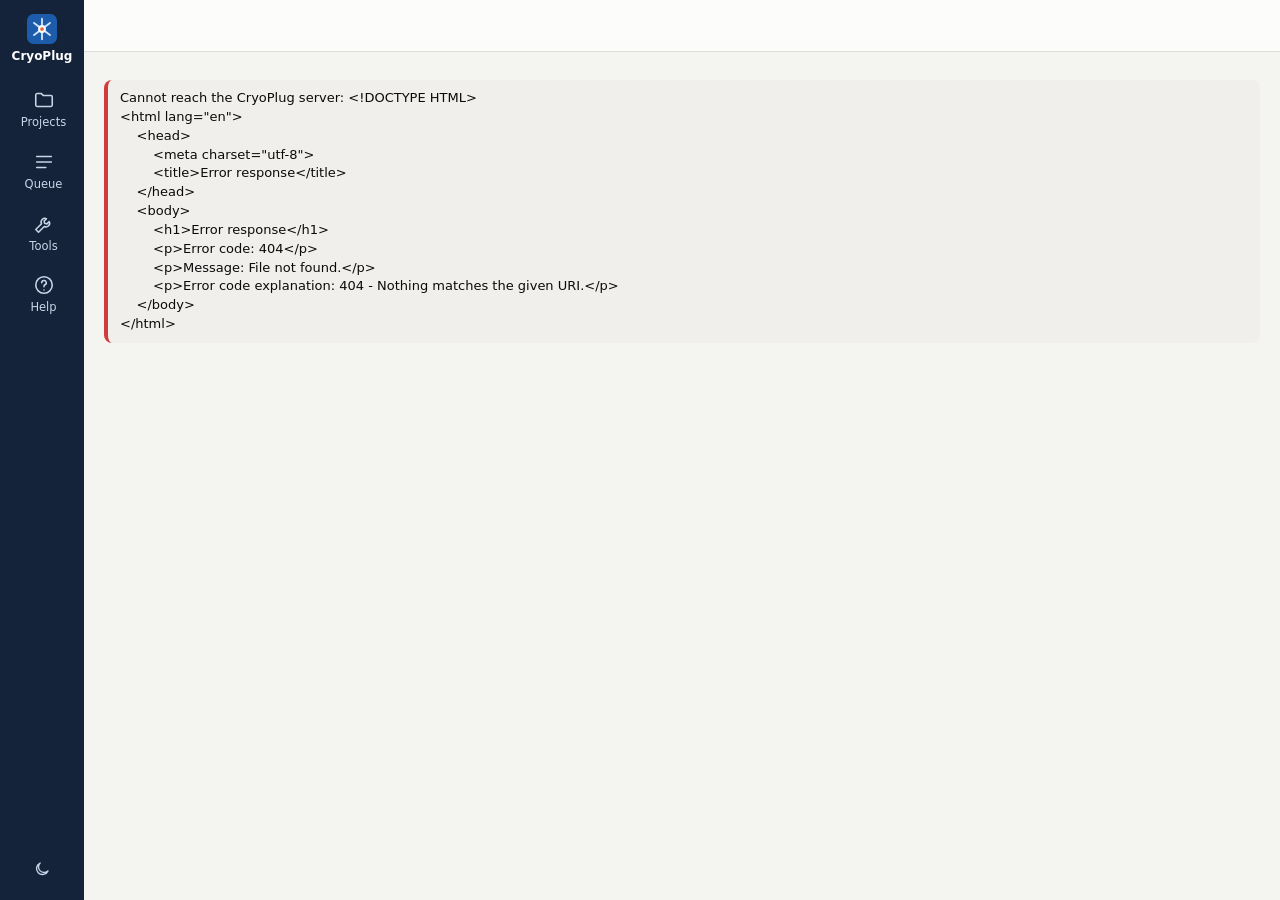
==== cryoplug/web/index.html @ de524682 "Add CryoPlug: browser-based cryo-EM post-processing suite Web application (FastAPI backend + vanilla" ====
<!doctype html>
<html lang="en">
<head>
  <meta charset="utf-8">
  <meta name="viewport" content="width=device-width, initial-scale=1">
  <title>CryoPlug</title>
  <link rel="icon" href="favicon.svg" type="image/svg+xml">
  <link rel="stylesheet" href="css/app.css">
</head>
<body>
  <div id="app">
    <nav class="sidebar" aria-label="Main">
      <a class="brand" href="#/projects" title="CryoPlug">
        <img src="favicon.svg" alt="" width="30" height="30">
        <span>CryoPlug</span>
      </a>
      <a class="nav-link" data-nav="projects" href="#/projects">
        <svg viewBox="0 0 24 24" aria-hidden="true"><path d="M3 6.5A1.5 1.5 0 0 1 4.5 5h4.6l2 2h8.4A1.5 1.5 0 0 1 21 8.5v9A1.5 1.5 0 0 1 19.5 19h-15A1.5 1.5 0 0 1 3 17.5z"/></svg>
        <span>Projects</span>
      </a>
      <a class="nav-link" data-nav="queue" href="#/queue">
        <svg viewBox="0 0 24 24" aria-hidden="true"><path d="M4 6h16M4 12h16M4 18h10"/></svg>
        <span>Queue</span>
        <b class="nav-badge" id="queue-badge" hidden></b>
      </a>
      <a class="nav-link" data-nav="tools" href="#/tools">
        <svg viewBox="0 0 24 24" aria-hidden="true"><path d="M14.7 6.3a4 4 0 0 0-5.4 5.4L3 18l3 3 6.3-6.3a4 4 0 0 0 5.4-5.4l-2.6 2.6-2.4-.6-.6-2.4z"/></svg>
        <span>Tools</span>
      </a>
      <a class="nav-link" data-nav="help" href="#/help">
        <svg viewBox="0 0 24 24" aria-hidden="true"><circle cx="12" cy="12" r="9"/><path d="M9.5 9.5a2.5 2.5 0 1 1 3.5 2.3c-.6.3-1 .8-1 1.5V14M12 17.5v.01"/></svg>
        <span>Help</span>
      </a>
      <div class="sidebar-foot">
        <button class="icon-btn" id="theme-toggle" title="Toggle light/dark theme" aria-label="Toggle theme">
          <svg viewBox="0 0 24 24" aria-hidden="true"><path d="M20 14.5A8 8 0 1 1 9.5 4a6.5 6.5 0 0 0 10.5 10.5z"/></svg>
        </button>
        <span id="version" class="muted small"></span>
      </div>
    </nav>
    <div class="main">
      <header class="topbar">
        <div class="crumbs" id="crumbs"></div>
        <div class="topbar-right" id="topbar-right"></div>
      </header>
      <div class="workspace">
        <section class="content" id="content" tabindex="-1"></section>
        <aside class="panel" id="panel" hidden></aside>
      </div>
    </div>
  </div>
  <div id="modal-root"></div>
  <div id="toasts" aria-live="polite"></div>
  <script type="module" src="js/app.js"></script>
</body>
</html>
---- cryoplug/web/css/app.css ----
/* CryoPlug web interface ------------------------------------------------- */
:root {
  color-scheme: light;
  --page: #f4f4f1;
  --surface-1: #fcfcfb;
  --surface-2: #f0efec;
  --surface-3: #e6e5e0;
  --sidebar: #15233a;
  --sidebar-ink: #c9d4e6;
  --sidebar-active: #24406a;
  --ink-1: #0b0b0b;
  --ink-2: #52514e;
  --ink-3: #898781;
  --hairline: #e1e0d9;
  --axis: #c3c2b7;
  --border: rgba(11, 11, 11, 0.12);
  --accent: #2a78d6;
  --accent-strong: #1c5cab;
  --accent-wash: rgba(42, 120, 214, 0.10);
  --focus: #2a78d6;
  --shadow: 0 1px 2px rgba(0, 0, 0, .06), 0 4px 14px rgba(0, 0, 0, .06);
  /* status (fixed, always paired with a label) */
  --st-good: #0ca30c;
  --st-warn: #fab219;
  --st-serious: #ec835a;
  --st-critical: #d03b3b;
  --st-running: #2a78d6;
  --st-waiting: #4a3aa7;
  --st-idle: #898781;
  --good-ink: #006300;
  --bad-ink: #b02a2a;
  --warn-ink: #8a5a00;
  /* categorical series (fixed order) */
  --series-1: #2a78d6; --series-2: #eb6834; --series-3: #1baf7a; --series-4: #eda100;
  --series-5: #e87ba4; --series-6: #008300; --series-7: #4a3aa7; --series-8: #e34948;
  --radius: 8px;
  --font: system-ui, -apple-system, "Segoe UI", Roboto, sans-serif;
  --mono: ui-monospace, "SF Mono", Menlo, Consolas, monospace;
}
@media (prefers-color-scheme: dark) {
  :root:where(:not([data-theme="light"])) {
    color-scheme: dark;
    --page: #0d0d0d; --surface-1: #1a1a19; --surface-2: #222220; --surface-3: #2c2c2a;
    --sidebar: #0f1828; --sidebar-ink: #aebbd0; --sidebar-active: #1d3354;
    --ink-1: #ffffff; --ink-2: #c3c2b7; --ink-3: #898781; --hairline: #2c2c2a; --axis: #383835;
    --border: rgba(255, 255, 255, 0.12); --accent: #3987e5; --accent-strong: #6da7ec; --accent-wash: rgba(57, 135, 229, 0.16);
    --shadow: 0 1px 2px rgba(0, 0, 0, .5); --st-waiting: #9085e9; --st-running: #3987e5;
    --good-ink: #0ca30c; --bad-ink: #e66767; --warn-ink: #fab219;
    --series-1: #3987e5; --series-2: #d95926; --series-3: #199e70; --series-4: #c98500;
    --series-5: #d55181; --series-6: #008300; --series-7: #9085e9; --series-8: #e66767;
  }
}
:root[data-theme="dark"] {
  color-scheme: dark;
  --page: #0d0d0d; --surface-1: #1a1a19; --surface-2: #222220; --surface-3: #2c2c2a;
  --sidebar: #0f1828; --sidebar-ink: #aebbd0; --sidebar-active: #1d3354;
  --ink-1: #ffffff; --ink-2: #c3c2b7; --ink-3: #898781; --hairline: #2c2c2a; --axis: #383835;
  --border: rgba(255, 255, 255, 0.12); --accent: #3987e5; --accent-strong: #6da7ec; --accent-wash: rgba(57, 135, 229, 0.16);
  --shadow: 0 1px 2px rgba(0, 0, 0, .5); --st-waiting: #9085e9; --st-running: #3987e5;
  --good-ink: #0ca30c; --bad-ink: #e66767; --warn-ink: #fab219;
  --series-1: #3987e5; --series-2: #d95926; --series-3: #199e70; --series-4: #c98500;
  --series-5: #d55181; --series-6: #008300; --series-7: #9085e9; --series-8: #e66767;
}

* { box-sizing: border-box; }
html, body { height: 100%; margin: 0; }
body { background: var(--page); color: var(--ink-1); font: 14px/1.45 var(--font); }
a { color: var(--accent); text-decoration: none; }
a:hover { text-decoration: underline; }
button, input, select, textarea { font: inherit; color: inherit; }
:focus-visible { outline: 2px solid var(--focus); outline-offset: 2px; }
.muted { color: var(--ink-3); }
.small { font-size: 12px; }
.mono { font-family: var(--mono); font-size: 12.5px; }
.grow { flex: 1; }
.row { display: flex; align-items: center; gap: 8px; }
.wrap { flex-wrap: wrap; }
.stack { display: flex; flex-direction: column; gap: 10px; }
[hidden] { display: none !important; }
svg.ic { width: 16px; height: 16px; fill: none; stroke: currentColor; stroke-width: 2; stroke-linecap: round; stroke-linejoin: round;
  flex-shrink: 0; vertical-align: -3px; }
.panel-title svg.ic { width: 18px; height: 18px; }

/* layout ------------------------------------------------------------------ */
#app { display: flex; height: 100vh; overflow: hidden; }
.sidebar { width: 84px; background: var(--sidebar); color: var(--sidebar-ink); display: flex; flex-direction: column;
  align-items: stretch; padding: 10px 0; flex-shrink: 0; }
.brand { display: flex; flex-direction: column; align-items: center; gap: 4px; color: #fff; font-weight: 600; font-size: 12px;
  padding: 4px 0 14px; text-decoration: none !important; }
.nav-link { position: relative; display: flex; flex-direction: column; align-items: center; gap: 3px; padding: 10px 4px;
  color: var(--sidebar-ink); font-size: 11.5px; text-decoration: none !important; border-left: 3px solid transparent; }
.nav-link svg { width: 22px; height: 22px; fill: none; stroke: currentColor; stroke-width: 1.7; stroke-linecap: round; stroke-linejoin: round; }
.nav-link:hover { background: rgba(255, 255, 255, .05); color: #fff; }
.nav-link.active { background: var(--sidebar-active); color: #fff; border-left-color: #86b6ef; }
.nav-badge { position: absolute; top: 5px; right: 16px; background: #eb6834; color: #fff; border-radius: 9px; font-size: 10.5px;
  min-width: 17px; height: 17px; line-height: 17px; text-align: center; padding: 0 4px; font-weight: 600; }
.sidebar-foot { margin-top: auto; display: flex; flex-direction: column; align-items: center; gap: 6px; }
.sidebar-foot .icon-btn { color: var(--sidebar-ink); }
.main { flex: 1; display: flex; flex-direction: column; min-width: 0; }
.topbar { height: 52px; display: flex; align-items: center; gap: 12px; padding: 0 18px; background: var(--surface-1);
  border-bottom: 1px solid var(--border); flex-shrink: 0; }
.crumbs { display: flex; align-items: center; gap: 6px; font-size: 15px; min-width: 0; }
.crumbs a, .crumbs span { white-space: nowrap; overflow: hidden; text-overflow: ellipsis; }
.crumbs .sep { color: var(--ink-3); }
.crumbs b { font-weight: 600; }
.topbar-right { margin-left: auto; display: flex; align-items: center; gap: 8px; }
.workspace { flex: 1; display: flex; min-height: 0; }
.content { flex: 1; overflow: auto; padding: 18px 20px 40px; min-width: 0; }
.panel { width: min(560px, 46vw); flex-shrink: 0; background: var(--surface-1); border-left: 1px solid var(--border);
  overflow: auto; display: flex; flex-direction: column; }
.panel-head { position: sticky; top: 0; z-index: 3; background: var(--surface-1); border-bottom: 1px solid var(--border);
  padding: 12px 16px 10px; }
.panel-body { padding: 14px 16px 40px; }
.panel-title { display: flex; align-items: center; gap: 8px; font-size: 16px; font-weight: 600; }
.panel-title .uid { font-family: var(--mono); color: var(--ink-2); font-weight: 600; }

/* controls ---------------------------------------------------------------- */
.btn { display: inline-flex; align-items: center; gap: 6px; border: 1px solid var(--border); background: var(--surface-1);
  border-radius: 6px; padding: 6px 12px; cursor: pointer; white-space: nowrap; font-weight: 500; }
.btn:hover { background: var(--surface-2); }
.btn:disabled { opacity: .5; cursor: default; }
.btn.primary { background: var(--accent); border-color: var(--accent); color: #fff; }
.btn.primary:hover { background: var(--accent-strong); }
.btn.danger { color: var(--bad-ink); }
.btn.small { padding: 3px 8px; font-size: 12.5px; }
.btn svg { width: 15px; height: 15px; fill: none; stroke: currentColor; stroke-width: 2; stroke-linecap: round; }
.icon-btn { border: 0; background: none; cursor: pointer; padding: 6px; border-radius: 6px; color: var(--ink-2); display: inline-flex; }
.icon-btn:hover { background: var(--surface-2); }
.icon-btn svg { width: 18px; height: 18px; fill: none; stroke: currentColor; stroke-width: 1.8; stroke-linecap: round; stroke-linejoin: round; }
input[type=text], input[type=number], input[type=search], select, textarea {
  background: var(--surface-1); border: 1px solid var(--border); border-radius: 6px; padding: 6px 9px; width: 100%; min-width: 0; }
textarea { resize: vertical; min-height: 70px; font-family: var(--mono); font-size: 12.5px; }
input:focus, select:focus, textarea:focus { outline: 2px solid var(--focus); outline-offset: -1px; border-color: transparent; }
.seg { display: inline-flex; border: 1px solid var(--border); border-radius: 6px; overflow: hidden; }
.seg button { border: 0; background: var(--surface-1); padding: 5px 11px; cursor: pointer; }
.seg button.on { background: var(--accent-wash); color: var(--accent-strong); font-weight: 600; }
.toolbar { display: flex; align-items: center; gap: 8px; flex-wrap: wrap; margin-bottom: 14px; }
.toolbar input[type=search] { width: 220px; }
.toolbar select { width: auto; }

/* status chips ------------------------------------------------------------ */
.chip { display: inline-flex; align-items: center; gap: 5px; font-size: 11.5px; font-weight: 600; padding: 1px 8px 1px 7px;
  border-radius: 10px; background: var(--surface-2); color: var(--ink-2); white-space: nowrap; text-transform: lowercase; }
.chip::before { content: ""; width: 7px; height: 7px; border-radius: 50%; background: var(--dot, var(--st-idle)); }
.chip.building { --dot: var(--st-idle); }
.chip.queued { --dot: var(--st-warn); }
.chip.launched, .chip.running { --dot: var(--st-running); }
.chip.running::before { animation: pulse 1.2s ease-in-out infinite; }
.chip.waiting { --dot: var(--st-waiting); }
.chip.completed { --dot: var(--st-good); }
.chip.failed { --dot: var(--st-critical); }
.chip.killed { --dot: var(--st-serious); }
@keyframes pulse { 50% { opacity: .35; } }
.tag { display: inline-block; font-size: 11px; padding: 0 6px; border-radius: 4px; background: var(--surface-2); color: var(--ink-2);
  border: 1px solid var(--border); white-space: nowrap; }
.tag.type-map, .tag.type-half_maps, .tag.type-mask { background: rgba(42, 120, 214, .1); }
.tag.type-model { background: rgba(235, 104, 52, .12); }
.tag.type-sequence { background: rgba(27, 175, 122, .12); }
.tag.type-report, .tag.type-fsc { background: rgba(74, 58, 167, .1); }
.st { display: inline-flex; align-items: center; gap: 4px; font-weight: 600; font-size: 12px; white-space: nowrap; }
.st svg { width: 13px; height: 13px; }
.st.good { color: var(--good-ink); }
.st.warn { color: var(--warn-ink); }
.st.bad { color: var(--bad-ink); }

/* cards ------------------------------------------------------------------- */
.cards { display: grid; grid-template-columns: repeat(auto-fill, minmax(196px, 1fr)); gap: 12px; }
.card { background: var(--surface-1); border: 1px solid var(--border); border-radius: var(--radius); padding: 10px 11px 9px;
  cursor: pointer; display: flex; flex-direction: column; gap: 6px; position: relative; box-shadow: var(--shadow);
  border-top: 3px solid var(--card-accent, var(--st-idle)); transition: transform .08s; }
.card:hover { transform: translateY(-1px); border-color: var(--accent); }
.card.selected { outline: 2px solid var(--accent); }
.card.completed { --card-accent: var(--st-good); }
.card.running, .card.launched { --card-accent: var(--st-running); }
.card.queued { --card-accent: var(--st-warn); }
.card.waiting { --card-accent: var(--st-waiting); }
.card.failed { --card-accent: var(--st-critical); }
.card.killed { --card-accent: var(--st-serious); }
.card-head { display: flex; align-items: center; gap: 6px; }
.card-head .uid { font-family: var(--mono); font-weight: 700; font-size: 13px; }
.card-head .chip { margin-left: auto; }
.card-thumb { height: 92px; border-radius: 6px; background: var(--surface-2); display: flex; align-items: center; justify-content: center; overflow: hidden; }
.card-thumb img { height: 100%; max-width: 100%; object-fit: contain; }
.card-thumb svg { width: 34px; height: 34px; stroke: var(--ink-3); fill: none; stroke-width: 1.4; }
.card-title { font-weight: 600; line-height: 1.25; }
.card-type { color: var(--ink-3); font-size: 12px; margin-top: -4px; }
.card-hl { display: flex; flex-wrap: wrap; gap: 4px 10px; font-size: 12px; color: var(--ink-2); }
.card-hl b { color: var(--ink-1); font-weight: 600; }
.card-foot { display: flex; justify-content: space-between; color: var(--ink-3); font-size: 11.5px; margin-top: auto; }
.card-msg { font-size: 11.5px; color: var(--ink-2); white-space: nowrap; overflow: hidden; text-overflow: ellipsis; }
.progress { height: 4px; background: var(--surface-3); border-radius: 2px; overflow: hidden; }
.progress > i { display: block; height: 100%; background: var(--st-running); border-radius: 2px; }
.out-chips { display: flex; flex-wrap: wrap; gap: 4px; }
.out-chip { font-size: 11px; padding: 2px 7px; border-radius: 10px; border: 1px dashed var(--accent); color: var(--accent-strong);
  background: var(--accent-wash); cursor: grab; user-select: none; }
.out-chip:active { cursor: grabbing; }

.project-card { cursor: pointer; }
.project-card .card-title { font-size: 15px; }
.empty { border: 1px dashed var(--axis); border-radius: var(--radius); padding: 34px; text-align: center; color: var(--ink-2); background: var(--surface-1); }
.empty h3 { margin: 0 0 6px; color: var(--ink-1); }

/* section blocks ------------------------------------------------------------ */
.section { margin-top: 18px; }
.section > h4 { margin: 0 0 8px; font-size: 12px; text-transform: uppercase; letter-spacing: .04em; color: var(--ink-3); font-weight: 600; }
.box { background: var(--surface-1); border: 1px solid var(--border); border-radius: var(--radius); padding: 12px; }
.panel .box { background: var(--surface-2); border-color: transparent; }
.kv { display: grid; grid-template-columns: minmax(110px, 38%) 1fr; gap: 4px 12px; font-size: 13px; }
.kv > :nth-child(odd) { color: var(--ink-2); }
.kv .nondefault { font-weight: 600; color: var(--ink-1); }
.tiles { display: grid; grid-template-columns: repeat(auto-fill, minmax(118px, 1fr)); gap: 8px; }
.tile { background: var(--surface-2); border-radius: 8px; padding: 8px 10px; }
.tile .label { font-size: 11.5px; color: var(--ink-2); }
.tile .value { font-size: 19px; font-weight: 600; line-height: 1.25; }
.alert { border-radius: 8px; padding: 9px 12px; font-size: 13px; border-left: 4px solid; background: var(--surface-2); margin-top: 10px; white-space: pre-wrap; }
.alert.error { border-color: var(--st-critical); }
.alert.info { border-color: var(--st-running); }
.alert.warn { border-color: var(--st-warn); }
.alert.wait { border-color: var(--st-waiting); }
table.data { width: 100%; border-collapse: collapse; font-size: 12.5px; }
table.data th { text-align: left; font-weight: 600; color: var(--ink-2); border-bottom: 1px solid var(--axis); padding: 5px 8px; white-space: nowrap; }
table.data td { border-bottom: 1px solid var(--hairline); padding: 5px 8px; vertical-align: top; font-variant-numeric: tabular-nums; }
table.data tr:hover td { background: var(--surface-2); }
.table-scroll { max-height: 340px; overflow: auto; border-radius: 6px; }
.output-row { display: grid; grid-template-columns: 64px 1fr; gap: 10px; padding: 8px 0; border-bottom: 1px solid var(--hairline); }
.output-row:last-child { border-bottom: 0; }
.output-row img, .output-row .noimg { width: 64px; height: 64px; object-fit: contain; border-radius: 6px; background: var(--surface-3); }
.output-row .noimg { display: flex; align-items: center; justify-content: center; color: var(--ink-3); }
.output-row .noimg svg.ic { width: 26px; height: 26px; stroke-width: 1.5; }
.output-row .files { display: flex; flex-direction: column; gap: 2px; font-size: 12px; }
.output-row .actions { display: flex; flex-wrap: wrap; gap: 6px; margin-top: 4px; }
.tabs { display: flex; gap: 2px; margin-top: 10px; }
.tabs button { border: 0; background: none; padding: 6px 12px; cursor: pointer; border-bottom: 2px solid transparent; color: var(--ink-2); font-weight: 500; }
.tabs button.on { border-bottom-color: var(--accent); color: var(--ink-1); font-weight: 600; }
pre.log { background: #10151d; color: #d6dde8; font: 12px/1.45 var(--mono); padding: 12px; border-radius: 8px; overflow: auto;
  max-height: calc(100vh - 230px); min-height: 300px; white-space: pre-wrap; word-break: break-word; margin: 0; }
pre.log .err { color: #ff8f8f; }
pre.log .warn { color: #ffd479; }
pre.log .cmd { color: #8ec5ff; }
.actions-bar { display: flex; flex-wrap: wrap; gap: 6px; margin-top: 10px; }
.menu { position: absolute; z-index: 50; background: var(--surface-1); border: 1px solid var(--border); border-radius: 8px;
  box-shadow: 0 8px 28px rgba(0, 0, 0, .18); padding: 4px; min-width: 240px; max-height: 360px; overflow: auto; }
.menu button { display: block; width: 100%; text-align: left; border: 0; background: none; padding: 6px 10px; border-radius: 5px; cursor: pointer; }
.menu button:hover { background: var(--accent-wash); }
.menu .menu-cat { font-size: 11px; color: var(--ink-3); text-transform: uppercase; padding: 6px 10px 2px; }

/* builder ----------------------------------------------------------------- */
.type-list .cat { margin: 14px 0 4px; font-size: 12px; text-transform: uppercase; letter-spacing: .04em; color: var(--ink-3); font-weight: 600; }
.type-item { display: flex; align-items: center; gap: 8px; padding: 7px 9px; border-radius: 6px; cursor: pointer; border: 1px solid transparent; }
.type-item:hover { background: var(--accent-wash); border-color: var(--border); }
.type-item .t { font-weight: 500; }
.type-item .d { font-size: 12px; color: var(--ink-3); overflow: hidden; text-overflow: ellipsis; white-space: nowrap; }
.tooldot { width: 8px; height: 8px; border-radius: 50%; flex-shrink: 0; background: var(--st-idle); }
.tooldot.found, .tooldot.builtin { background: var(--st-good); }
.tooldot.missing { background: var(--st-critical); }
.field { display: flex; flex-direction: column; gap: 4px; margin-bottom: 11px; }
.field > label { font-size: 12.5px; font-weight: 600; color: var(--ink-2); display: flex; align-items: center; gap: 6px; }
.field .help { font-size: 11.5px; color: var(--ink-3); }
.field .req { color: var(--bad-ink); }
.field.check { flex-direction: row; align-items: center; gap: 8px; }
.field.check > label { font-weight: 500; color: var(--ink-1); }
.field .unit { color: var(--ink-3); font-size: 12px; white-space: nowrap; }
.slot { border: 1px dashed var(--axis); border-radius: 8px; padding: 8px 10px; margin-bottom: 8px; transition: background .1s; }
.slot.dragover { background: var(--accent-wash); border-color: var(--accent); }
.slot.filled { border-style: solid; border-color: var(--border); }
.slot-head { display: flex; align-items: center; gap: 6px; font-size: 12.5px; font-weight: 600; color: var(--ink-2); margin-bottom: 5px; }
.adv-toggle { background: none; border: 0; color: var(--accent); cursor: pointer; padding: 4px 0; font-weight: 500; }
.problems { margin: 0; padding-left: 18px; color: var(--bad-ink); font-size: 12.5px; }
.sticky-foot { position: sticky; bottom: 0; background: var(--surface-1); border-top: 1px solid var(--border); padding: 10px 16px;
  display: flex; gap: 8px; align-items: center; margin-top: auto; }

/* plots ------------------------------------------------------------------- */
.plot { position: relative; }
.plot svg { width: 100%; height: auto; display: block; overflow: visible; }
.plot .grid line { stroke: var(--hairline); stroke-width: 1; }
.plot .axis line, .plot .axis path { stroke: var(--axis); stroke-width: 1; }
.plot text { fill: var(--ink-3); font-size: 11px; font-family: var(--font); }
.plot .ref line { stroke: var(--ink-3); stroke-width: 1; }
.plot .series path { fill: none; stroke-width: 2; stroke-linejoin: round; stroke-linecap: round; }
.plot .crosshair { stroke: var(--ink-3); stroke-width: 1; }
.plot .tip { position: absolute; pointer-events: none; background: var(--surface-1); border: 1px solid var(--border); border-radius: 6px;
  box-shadow: 0 4px 16px rgba(0, 0, 0, .15); padding: 6px 9px; font-size: 12px; min-width: 130px; z-index: 5; }
.plot .tip .tip-x { color: var(--ink-2); margin-bottom: 3px; }
.plot .tip .tip-row { display: flex; align-items: center; gap: 6px; }
.plot .tip .tip-row b { font-variant-numeric: tabular-nums; }
.plot .tip .key { width: 12px; height: 2px; border-radius: 1px; flex-shrink: 0; }
.legend { display: flex; flex-wrap: wrap; gap: 4px 14px; font-size: 12px; color: var(--ink-2); margin: 2px 0 6px; }
.legend span { display: inline-flex; align-items: center; gap: 6px; }
.legend i { width: 14px; height: 2px; border-radius: 1px; display: inline-block; }
.plot-head { display: flex; align-items: center; gap: 8px; }
.plot-head h5 { margin: 0; font-size: 13px; font-weight: 600; }

/* graph ------------------------------------------------------------------- */
.graph-wrap { overflow: auto; background: var(--surface-1); border: 1px solid var(--border); border-radius: var(--radius); }
.graph-wrap svg text { font-family: var(--font); }
.gnode rect.body { fill: var(--surface-1); stroke: var(--border); }
.gnode:hover rect.body { stroke: var(--accent); }
.gnode.selected rect.body { stroke: var(--accent); stroke-width: 2; }
.gnode text { fill: var(--ink-1); font-size: 12px; }
.gnode text.sub { fill: var(--ink-3); font-size: 11px; }
.gedge { fill: none; stroke: var(--axis); stroke-width: 1.5; }

/* modal / toasts ------------------------------------------------------------ */
.modal-backdrop { position: fixed; inset: 0; background: rgba(10, 14, 22, .45); display: flex; align-items: flex-start; justify-content: center;
  z-index: 100; padding: 6vh 16px; overflow: auto; }
.modal { background: var(--surface-1); border-radius: 10px; width: min(640px, 100%); box-shadow: 0 20px 60px rgba(0, 0, 0, .3); }
.modal.wide { width: min(920px, 100%); }
.modal-head { display: flex; align-items: center; padding: 14px 18px; border-bottom: 1px solid var(--border); }
.modal-head h3 { margin: 0; font-size: 16px; }
.modal-body { padding: 16px 18px; max-height: 70vh; overflow: auto; }
.modal-foot { display: flex; justify-content: flex-end; gap: 8px; padding: 12px 18px; border-top: 1px solid var(--border); }
.fs-list { border: 1px solid var(--border); border-radius: 6px; max-height: 46vh; overflow: auto; margin-top: 8px; }
.fs-item { display: flex; align-items: center; gap: 8px; padding: 5px 10px; cursor: pointer; font-size: 13px; }
.fs-item:hover { background: var(--accent-wash); }
.fs-item.sel { background: var(--accent-wash); font-weight: 600; }
.fs-item svg { width: 16px; height: 16px; fill: none; stroke: var(--ink-3); stroke-width: 1.6; flex-shrink: 0; }
.fs-item .size { margin-left: auto; color: var(--ink-3); font-size: 12px; }
#toasts { position: fixed; right: 18px; bottom: 18px; display: flex; flex-direction: column; gap: 8px; z-index: 200; }
.toast { background: var(--surface-1); border: 1px solid var(--border); border-left: 4px solid var(--st-running); border-radius: 8px;
  padding: 10px 14px; box-shadow: 0 6px 22px rgba(0, 0, 0, .18); max-width: 420px; font-size: 13px; white-space: pre-wrap; }
.toast.error { border-left-color: var(--st-critical); }
.toast.ok { border-left-color: var(--st-good); }
.wf-card { border: 1px solid var(--border); border-radius: 8px; padding: 12px; cursor: pointer; margin-bottom: 8px; }
.wf-card:hover { border-color: var(--accent); background: var(--accent-wash); }
.wf-node { border-left: 3px solid var(--axis); padding: 6px 0 6px 12px; margin-left: 6px; }
.wf-node.off { opacity: .5; }
.lane-card { min-width: 220px; }
.help-page { max-width: 880px; }
.help-page h2 { margin-top: 28px; }
.help-page code { background: var(--surface-2); padding: 1px 5px; border-radius: 4px; font-size: 12.5px; }
.help-page pre { background: var(--surface-2); padding: 10px 12px; border-radius: 8px; overflow: auto; }

@media (max-width: 900px) {
  .sidebar { width: 62px; }
  .nav-link span, .brand span { font-size: 10px; }
  .panel { position: fixed; inset: 52px 0 0 62px; width: auto; z-index: 20; }
  .content { padding: 14px 16px 40px; }
}
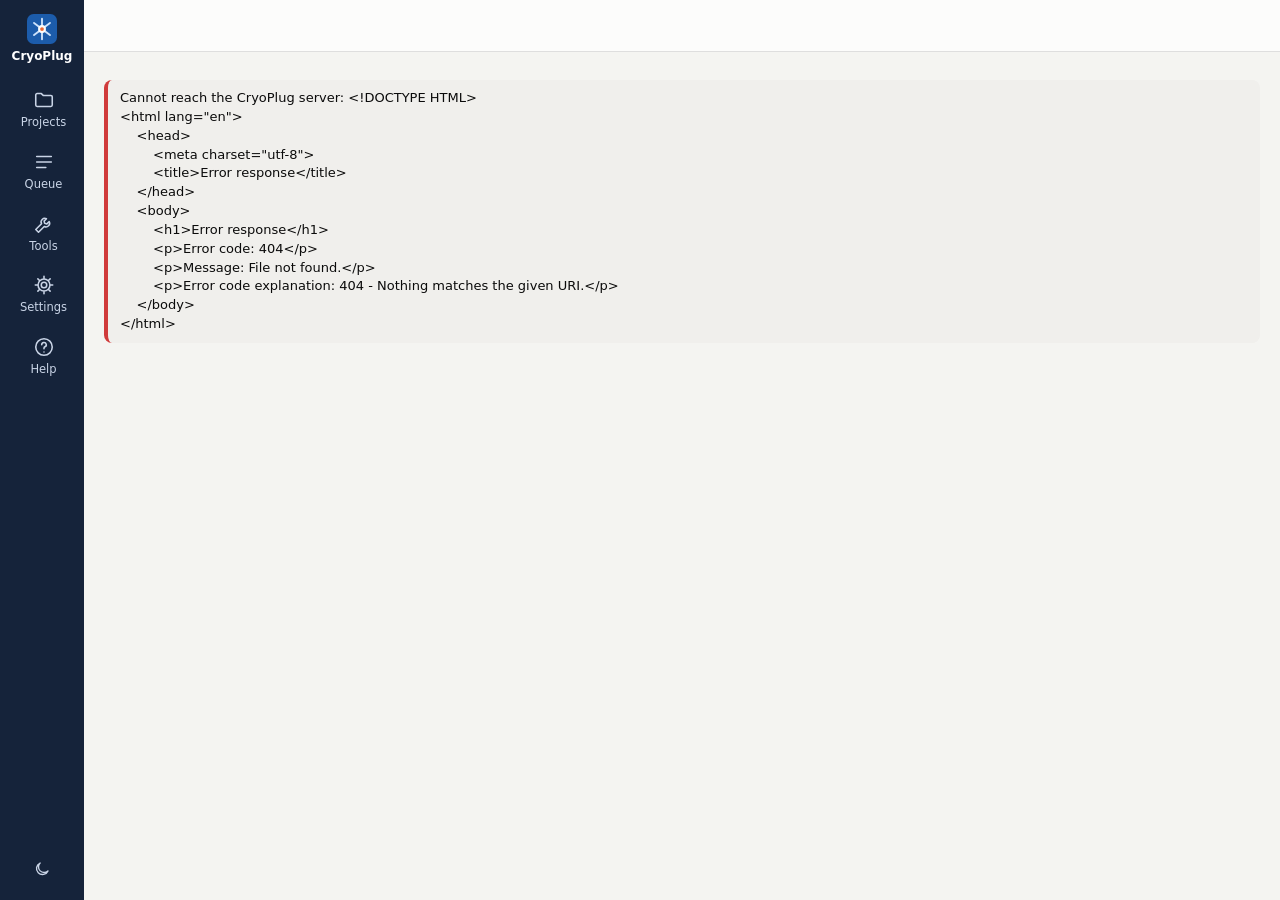
==== commit 711f3c88: "User accounts as in CryoSPARC, with a Settings tab to manage them As soon as one account exists, eve" ====
--- a/cryoplug/web/index.html
+++ b/cryoplug/web/index.html
@@ -27,13 +27,21 @@
         <svg viewBox="0 0 24 24" aria-hidden="true"><path d="M14.7 6.3a4 4 0 0 0-5.4 5.4L3 18l3 3 6.3-6.3a4 4 0 0 0 5.4-5.4l-2.6 2.6-2.4-.6-.6-2.4z"/></svg>
         <span>Tools</span>
       </a>
+      <a class="nav-link" data-nav="settings" href="#/settings">
+        <svg viewBox="0 0 24 24" aria-hidden="true"><path d="M12 15a3 3 0 1 0 0-6 3 3 0 0 0 0 6zM12 18.5a6.5 6.5 0 1 0 0-13 6.5 6.5 0 0 0 0 13zM12 2.5v3M12 18.5v3M2.5 12h3M18.5 12h3M5.3 5.3l2.1 2.1M16.6 16.6l2.1 2.1M5.3 18.7l2.1-2.1M16.6 7.4l2.1-2.1"/></svg>
+        <span>Settings</span>
+      </a>
       <a class="nav-link" data-nav="help" href="#/help">
         <svg viewBox="0 0 24 24" aria-hidden="true"><circle cx="12" cy="12" r="9"/><path d="M9.5 9.5a2.5 2.5 0 1 1 3.5 2.3c-.6.3-1 .8-1 1.5V14M12 17.5v.01"/></svg>
         <span>Help</span>
       </a>
       <div class="sidebar-foot">
+        <a class="user-badge" id="user-badge" href="#/settings/account" hidden></a>
         <button class="icon-btn" id="theme-toggle" title="Toggle light/dark theme" aria-label="Toggle theme">
           <svg viewBox="0 0 24 24" aria-hidden="true"><path d="M20 14.5A8 8 0 1 1 9.5 4a6.5 6.5 0 0 0 10.5 10.5z"/></svg>
+        </button>
+        <button class="icon-btn" id="logout" title="Log out" aria-label="Log out" hidden>
+          <svg viewBox="0 0 24 24" aria-hidden="true"><path d="M14 4h4.5A1.5 1.5 0 0 1 20 5.5v13a1.5 1.5 0 0 1-1.5 1.5H14M10 16l-4-4 4-4M6 12h10"/></svg>
         </button>
         <span id="version" class="muted small"></span>
       </div>
--- a/cryoplug/web/css/app.css
+++ b/cryoplug/web/css/app.css
@@ -33,6 +33,8 @@
   /* categorical series (fixed order) */
   --series-1: #2a78d6; --series-2: #eb6834; --series-3: #1baf7a; --series-4: #eda100;
   --series-5: #e87ba4; --series-6: #008300; --series-7: #4a3aa7; --series-8: #e34948;
+  --seq-0: #cde2fb; --seq-1: #9ec5f4; --seq-2: #6da7ec; --seq-3: #3987e5; --seq-4: #256abf; --seq-5: #184f95; --seq-6: #0d366b;
+  --cat-import: #5b6b82;
   --radius: 8px;
   --font: system-ui, -apple-system, "Segoe UI", Roboto, sans-serif;
   --mono: ui-monospace, "SF Mono", Menlo, Consolas, monospace;
@@ -48,6 +50,8 @@
     --good-ink: #0ca30c; --bad-ink: #e66767; --warn-ink: #fab219;
     --series-1: #3987e5; --series-2: #d95926; --series-3: #199e70; --series-4: #c98500;
     --series-5: #d55181; --series-6: #008300; --series-7: #9085e9; --series-8: #e66767;
+    --seq-0: #104281; --seq-1: #184f95; --seq-2: #1c5cab; --seq-3: #2a78d6; --seq-4: #5598e7; --seq-5: #86b6ef; --seq-6: #b7d3f6;
+    --cat-import: #9aa8bd;
   }
 }
 :root[data-theme="dark"] {
@@ -60,6 +64,8 @@
   --good-ink: #0ca30c; --bad-ink: #e66767; --warn-ink: #fab219;
   --series-1: #3987e5; --series-2: #d95926; --series-3: #199e70; --series-4: #c98500;
   --series-5: #d55181; --series-6: #008300; --series-7: #9085e9; --series-8: #e66767;
+  --seq-0: #104281; --seq-1: #184f95; --seq-2: #1c5cab; --seq-3: #2a78d6; --seq-4: #5598e7; --seq-5: #86b6ef; --seq-6: #b7d3f6;
+  --cat-import: #9aa8bd;
 }
 
 * { box-sizing: border-box; }
@@ -103,9 +109,14 @@
 .crumbs a, .crumbs span { white-space: nowrap; overflow: hidden; text-overflow: ellipsis; }
 .crumbs .sep { color: var(--ink-3); }
 .crumbs b { font-weight: 600; }
-.topbar-right { margin-left: auto; display: flex; align-items: center; gap: 8px; }
+.topbar-right { margin-left: auto; display: flex; align-items: center; gap: 12px; flex-shrink: 0; }
+.job-summary { display: flex; align-items: center; gap: 6px; }
+.job-summary .chip { border: 1px solid transparent; cursor: pointer; font-family: inherit; }
+.job-summary .chip:hover { border-color: currentColor; }
+.job-summary .chip.on { border-color: currentColor; box-shadow: inset 0 0 0 1px currentColor; }
+@media (max-width: 1100px) { .job-summary { display: none; } }
 .workspace { flex: 1; display: flex; min-height: 0; }
-.content { flex: 1; overflow: auto; padding: 18px 20px 40px; min-width: 0; }
+.content { flex: 1; overflow: auto; padding: 18px 20px 40px; min-width: 0; container-type: inline-size; }
 .panel { width: min(560px, 46vw); flex-shrink: 0; background: var(--surface-1); border-left: 1px solid var(--border);
   overflow: auto; display: flex; flex-direction: column; }
 .panel-head { position: sticky; top: 0; z-index: 3; background: var(--surface-1); border-bottom: 1px solid var(--border);
@@ -113,6 +124,16 @@
 .panel-body { padding: 14px 16px 40px; }
 .panel-title { display: flex; align-items: center; gap: 8px; font-size: 16px; font-weight: 600; }
 .panel-title .uid { font-family: var(--mono); color: var(--ink-2); font-weight: 600; }
+.panel-name { min-width: 0; overflow: hidden; text-overflow: ellipsis; white-space: nowrap; cursor: text; }
+.panel-sub { display: flex; flex-wrap: wrap; align-items: center; gap: 2px 0; margin-top: 2px; }
+.panel-sub > span { display: inline-flex; align-items: center; gap: 3px; }
+.panel-sub > span + span::before { content: "·"; margin: 0 6px; color: var(--axis); }
+.panel-sub svg.ic { width: 12px; height: 12px; vertical-align: 0; }
+.skeleton { height: 64px; border-radius: 8px; margin-bottom: 10px; background: linear-gradient(90deg, var(--surface-2) 30%, var(--surface-3) 50%, var(--surface-2) 70%);
+  background-size: 300% 100%; animation: shimmer 1.4s ease-in-out infinite; }
+.skeleton.short { height: 18px; width: 55%; }
+@keyframes shimmer { from { background-position: 100% 0; } to { background-position: 0 0; } }
+@media (prefers-reduced-motion: reduce) { .skeleton { animation: none; } }
 
 /* controls ---------------------------------------------------------------- */
 .btn { display: inline-flex; align-items: center; gap: 6px; border: 1px solid var(--border); background: var(--surface-1);
@@ -124,23 +145,43 @@
 .btn.danger { color: var(--bad-ink); }
 .btn.small { padding: 3px 8px; font-size: 12.5px; }
 .btn svg { width: 15px; height: 15px; fill: none; stroke: currentColor; stroke-width: 2; stroke-linecap: round; }
+.btn.icon-only { padding: 6px 8px; }
+a.btn { color: inherit; text-decoration: none !important; }
+.link-btn { border: 0; background: none; padding: 2px 0; color: var(--accent); cursor: pointer; font-weight: 500; text-align: left; }
+.link-btn:hover { text-decoration: underline; }
 .icon-btn { border: 0; background: none; cursor: pointer; padding: 6px; border-radius: 6px; color: var(--ink-2); display: inline-flex; }
 .icon-btn:hover { background: var(--surface-2); }
 .icon-btn svg { width: 18px; height: 18px; fill: none; stroke: currentColor; stroke-width: 1.8; stroke-linecap: round; stroke-linejoin: round; }
-input[type=text], input[type=number], input[type=search], select, textarea {
+input[type=text], input[type=number], input[type=search], input[type=password], input[type=email], select, textarea {
   background: var(--surface-1); border: 1px solid var(--border); border-radius: 6px; padding: 6px 9px; width: 100%; min-width: 0; }
-textarea { resize: vertical; min-height: 70px; font-family: var(--mono); font-size: 12.5px; }
+textarea { resize: vertical; min-height: 70px; }
+textarea.mono { font-family: var(--mono); font-size: 12.5px; }
 input:focus, select:focus, textarea:focus { outline: 2px solid var(--focus); outline-offset: -1px; border-color: transparent; }
 .seg { display: inline-flex; border: 1px solid var(--border); border-radius: 6px; overflow: hidden; }
-.seg button { border: 0; background: var(--surface-1); padding: 5px 11px; cursor: pointer; }
+.seg button { display: inline-flex; align-items: center; gap: 5px; border: 0; background: var(--surface-1); padding: 5px 11px; cursor: pointer; }
+.seg button + button { border-left: 1px solid var(--border); }
 .seg button.on { background: var(--accent-wash); color: var(--accent-strong); font-weight: 600; }
 .toolbar { display: flex; align-items: center; gap: 8px; flex-wrap: wrap; margin-bottom: 14px; }
-.toolbar input[type=search] { width: 220px; }
-.toolbar select { width: auto; }
+.toolbar select { width: auto; max-width: 180px; }
+.toolbar-gap { width: 6px; }
+.search-field { position: relative; display: flex; align-items: center; flex: 1 1 150px; min-width: 120px; max-width: 280px; }
+.search-field svg.ic { position: absolute; left: 9px; color: var(--ink-3); pointer-events: none; }
+.search-field input[type=search] { padding-left: 30px; }
+.project-desc { margin: -4px 0 12px; color: var(--ink-3); }
+@container (max-width: 880px) {
+  .toolbar .lbl { display: none; }
+  .toolbar .btn:has(.lbl), .view-seg button { padding-left: 9px; padding-right: 9px; }
+}
 
 /* status chips ------------------------------------------------------------ */
 .chip { display: inline-flex; align-items: center; gap: 5px; font-size: 11.5px; font-weight: 600; padding: 1px 8px 1px 7px;
-  border-radius: 10px; background: var(--surface-2); color: var(--ink-2); white-space: nowrap; text-transform: lowercase; }
+  border-radius: 10px; background: var(--chip-bg, var(--surface-2)); color: var(--chip-ink, var(--ink-2)); white-space: nowrap; text-transform: lowercase; }
+.chip.completed { --chip-bg: transparent; --chip-ink: var(--ink-3); font-weight: 500; padding-right: 0; }
+.chip.queued { --chip-bg: rgba(250, 178, 25, .18); --chip-ink: var(--warn-ink); }
+.chip.launched, .chip.running { --chip-bg: var(--accent-wash); --chip-ink: var(--accent-strong); }
+.chip.waiting { --chip-bg: rgba(74, 58, 167, .12); --chip-ink: var(--st-waiting); }
+.chip.failed { --chip-bg: rgba(208, 59, 59, .12); --chip-ink: var(--bad-ink); }
+.chip.killed { --chip-bg: rgba(236, 131, 90, .14); --chip-ink: var(--bad-ink); }
 .chip::before { content: ""; width: 7px; height: 7px; border-radius: 50%; background: var(--dot, var(--st-idle)); }
 .chip.building { --dot: var(--st-idle); }
 .chip.queued { --dot: var(--st-warn); }
@@ -153,7 +194,8 @@
 @keyframes pulse { 50% { opacity: .35; } }
 .tag { display: inline-block; font-size: 11px; padding: 0 6px; border-radius: 4px; background: var(--surface-2); color: var(--ink-2);
   border: 1px solid var(--border); white-space: nowrap; }
-.tag.type-map, .tag.type-half_maps, .tag.type-mask { background: rgba(42, 120, 214, .1); }
+.tag.type-map, .tag.type-half_maps, .tag.type-mask, .tag.type-locres, .tag.type-variability, .tag.type-volume_series { background: rgba(42, 120, 214, .1); }
+.tag.type-particles, .tag.type-latent { background: rgba(216, 160, 20, .14); }
 .tag.type-model { background: rgba(235, 104, 52, .12); }
 .tag.type-sequence { background: rgba(27, 175, 122, .12); }
 .tag.type-report, .tag.type-fsc { background: rgba(74, 58, 167, .1); }
@@ -170,23 +212,49 @@
   border-top: 3px solid var(--card-accent, var(--st-idle)); transition: transform .08s; }
 .card:hover { transform: translateY(-1px); border-color: var(--accent); }
 .card.selected { outline: 2px solid var(--accent); }
+.card.picked { outline: 2px solid var(--accent); outline-offset: 2px; background-image: linear-gradient(var(--accent-wash), var(--accent-wash)); }
+.card.lineage-parent { box-shadow: 0 0 0 2px var(--series-7), var(--shadow); }
+.card.lineage-child { box-shadow: 0 0 0 2px var(--good-ink), var(--shadow); }
+.lineage-tag { position: absolute; top: 5px; left: 5px; font-size: 10.5px; font-weight: 600; padding: 1px 7px; border-radius: 9px;
+  background: var(--surface-1); border: 1px solid currentColor; }
+.lineage-tag.up { color: var(--series-7); }
+.card-3d { position: absolute; right: 5px; bottom: 5px; display: inline-flex; align-items: center; gap: 3px; font-size: 11px; font-weight: 600;
+  padding: 2px 7px; border-radius: 9px; background: var(--surface-1); border: 1px solid var(--border); color: var(--ink-2);
+  opacity: 0; transition: opacity .1s; text-decoration: none !important; }
+.card-3d svg { width: 13px; height: 13px; fill: none; stroke: currentColor; stroke-width: 2; }
+.card:hover .card-3d, .card:focus-within .card-3d, .card-3d:focus { opacity: 1; }
+.card-3d:hover { color: var(--accent-strong); border-color: var(--accent); }
+@media (hover: none) { .card-3d { opacity: 1; } }
+.lineage-tag.down { color: var(--good-ink); }
+.selbar { display: flex; align-items: center; gap: 8px; flex-wrap: wrap; padding: 8px 10px; margin-bottom: 12px; border-radius: var(--radius);
+  background: var(--accent-wash); border: 1px solid var(--accent); }
+.selbar-uids { max-width: 40ch; overflow: hidden; text-overflow: ellipsis; white-space: nowrap; }
 .card.completed { --card-accent: var(--st-good); }
 .card.running, .card.launched { --card-accent: var(--st-running); }
 .card.queued { --card-accent: var(--st-warn); }
 .card.waiting { --card-accent: var(--st-waiting); }
 .card.failed { --card-accent: var(--st-critical); }
 .card.killed { --card-accent: var(--st-serious); }
-.card-head { display: flex; align-items: center; gap: 6px; }
+.card-head { display: flex; align-items: center; gap: 6px; min-height: 22px; }
 .card-head .uid { font-family: var(--mono); font-weight: 700; font-size: 13px; }
 .card-head .chip { margin-left: auto; }
-.card-thumb { height: 92px; border-radius: 6px; background: var(--surface-2); display: flex; align-items: center; justify-content: center; overflow: hidden; }
+.card-more { padding: 2px; margin: -2px -4px -2px 0; opacity: 0; transition: opacity .1s; }
+.card-more svg { width: 16px; height: 16px; }
+.card:hover .card-more, .card:focus-within .card-more, .card-more[aria-expanded="true"] { opacity: 1; }
+@media (hover: none) { .card-more { opacity: 1; } }
+.card-thumb { position: relative; height: 92px; border-radius: 6px; background: var(--surface-2); display: flex; align-items: center; justify-content: center; overflow: hidden; }
 .card-thumb img { height: 100%; max-width: 100%; object-fit: contain; }
 .card-thumb svg { width: 34px; height: 34px; stroke: var(--ink-3); fill: none; stroke-width: 1.4; }
+/* no image: the job category (icon and tint) */
+.card-thumb.ph { background: color-mix(in srgb, var(--cat, var(--ink-3)) 10%, var(--surface-2)); }
+.card-thumb.ph > svg { width: 30px; height: 30px; stroke: var(--cat, var(--ink-3)); stroke-width: 1.6; opacity: .9; }
 .card-title { font-weight: 600; line-height: 1.25; }
 .card-type { color: var(--ink-3); font-size: 12px; margin-top: -4px; }
 .card-hl { display: flex; flex-wrap: wrap; gap: 4px 10px; font-size: 12px; color: var(--ink-2); }
 .card-hl b { color: var(--ink-1); font-weight: 600; }
-.card-foot { display: flex; justify-content: space-between; color: var(--ink-3); font-size: 11.5px; margin-top: auto; }
+.card-foot { display: flex; justify-content: space-between; align-items: center; gap: 6px; color: var(--ink-3); font-size: 11.5px; margin-top: auto; padding-top: 2px; }
+.card-foot .dur { display: inline-flex; align-items: center; gap: 3px; }
+.card-foot svg.ic { width: 12px; height: 12px; vertical-align: 0; }
 .card-msg { font-size: 11.5px; color: var(--ink-2); white-space: nowrap; overflow: hidden; text-overflow: ellipsis; }
 .progress { height: 4px; background: var(--surface-3); border-radius: 2px; overflow: hidden; }
 .progress > i { display: block; height: 100%; background: var(--st-running); border-radius: 2px; }
@@ -195,8 +263,14 @@
   background: var(--accent-wash); cursor: grab; user-select: none; }
 .out-chip:active { cursor: grabbing; }
 
-.project-card { cursor: pointer; }
-.project-card .card-title { font-size: 15px; }
+.cards.projects { grid-template-columns: repeat(auto-fill, minmax(270px, 1fr)); gap: 14px; }
+.project-card { cursor: pointer; padding: 12px 13px 10px; border-top-color: var(--accent); }
+.project-card .card-title { font-size: 15.5px; }
+.project-card-desc { color: var(--ink-2); font-size: 12.5px; line-height: 1.4; display: -webkit-box; -webkit-line-clamp: 3; -webkit-box-orient: vertical; overflow: hidden; }
+.project-path { display: flex; align-items: center; gap: 5px; color: var(--ink-3); font: 11.5px var(--mono); min-width: 0; }
+.project-path span { overflow: hidden; text-overflow: ellipsis; white-space: nowrap; }
+.project-path svg.ic { width: 13px; height: 13px; flex-shrink: 0; }
+.project-card .card-foot { border-top: 1px solid var(--hairline); padding-top: 7px; }
 .empty { border: 1px dashed var(--axis); border-radius: var(--radius); padding: 34px; text-align: center; color: var(--ink-2); background: var(--surface-1); }
 .empty h3 { margin: 0 0 6px; color: var(--ink-1); }
 
@@ -204,7 +278,7 @@
 .section { margin-top: 18px; }
 .section > h4 { margin: 0 0 8px; font-size: 12px; text-transform: uppercase; letter-spacing: .04em; color: var(--ink-3); font-weight: 600; }
 .box { background: var(--surface-1); border: 1px solid var(--border); border-radius: var(--radius); padding: 12px; }
-.panel .box { background: var(--surface-2); border-color: transparent; }
+.panel .box, .job-page .box { background: var(--surface-2); border-color: transparent; }
 .kv { display: grid; grid-template-columns: minmax(110px, 38%) 1fr; gap: 4px 12px; font-size: 13px; }
 .kv > :nth-child(odd) { color: var(--ink-2); }
 .kv .nondefault { font-weight: 600; color: var(--ink-1); }
@@ -227,7 +301,11 @@
 .output-row img, .output-row .noimg { width: 64px; height: 64px; object-fit: contain; border-radius: 6px; background: var(--surface-3); }
 .output-row .noimg { display: flex; align-items: center; justify-content: center; color: var(--ink-3); }
 .output-row .noimg svg.ic { width: 26px; height: 26px; stroke-width: 1.5; }
-.output-row .files { display: flex; flex-direction: column; gap: 2px; font-size: 12px; }
+.output-row .files { display: flex; flex-direction: column; gap: 0; font-size: 12px; align-items: flex-start; }
+.output-row .files .file { gap: 2px; }
+.output-row .files .icon-btn { padding: 3px; opacity: .6; }
+.output-row .files .icon-btn:hover { opacity: 1; }
+.output-row .files .icon-btn svg { width: 14px; height: 14px; }
 .output-row .actions { display: flex; flex-wrap: wrap; gap: 6px; margin-top: 4px; }
 .tabs { display: flex; gap: 2px; margin-top: 10px; }
 .tabs button { border: 0; background: none; padding: 6px 12px; cursor: pointer; border-bottom: 2px solid transparent; color: var(--ink-2); font-weight: 500; }
@@ -238,11 +316,16 @@
 pre.log .warn { color: #ffd479; }
 pre.log .cmd { color: #8ec5ff; }
 .actions-bar { display: flex; flex-wrap: wrap; gap: 6px; margin-top: 10px; }
-.menu { position: absolute; z-index: 50; background: var(--surface-1); border: 1px solid var(--border); border-radius: 8px;
+.menu { position: fixed; z-index: 50; background: var(--surface-1); border: 1px solid var(--border); border-radius: 8px;
   box-shadow: 0 8px 28px rgba(0, 0, 0, .18); padding: 4px; min-width: 240px; max-height: 360px; overflow: auto; }
-.menu button { display: block; width: 100%; text-align: left; border: 0; background: none; padding: 6px 10px; border-radius: 5px; cursor: pointer; }
-.menu button:hover { background: var(--accent-wash); }
+.menu button { display: flex; align-items: center; gap: 9px; width: 100%; text-align: left; border: 0; background: none; padding: 6px 10px; border-radius: 5px; cursor: pointer; }
+.menu button:hover, .menu button:focus-visible { background: var(--accent-wash); outline: none; }
+.menu button svg.ic { width: 15px; height: 15px; color: var(--ink-3); }
+.menu button.danger { color: var(--bad-ink); }
+.menu button.danger svg.ic { color: currentColor; }
+.menu button:disabled { opacity: .45; cursor: default; }
 .menu .menu-cat { font-size: 11px; color: var(--ink-3); text-transform: uppercase; padding: 6px 10px 2px; }
+.menu .menu-sep { height: 1px; background: var(--hairline); margin: 4px 6px; }
 
 /* builder ----------------------------------------------------------------- */
 .type-list .cat { margin: 14px 0 4px; font-size: 12px; text-transform: uppercase; letter-spacing: .04em; color: var(--ink-3); font-weight: 600; }
@@ -284,11 +367,34 @@
 .plot .tip .tip-row { display: flex; align-items: center; gap: 6px; }
 .plot .tip .tip-row b { font-variant-numeric: tabular-nums; }
 .plot .tip .key { width: 12px; height: 2px; border-radius: 1px; flex-shrink: 0; }
+.heat rect.cell { stroke: var(--surface-2); stroke-width: 2; }
+.heat rect.cell.on { stroke: var(--ink-1); stroke-width: 1.5; }
+.heat-legend { display: flex; align-items: center; gap: 8px; margin: 2px 0 8px; }
+.heat-legend .ramp { display: inline-flex; gap: 2px; }
+.heat-legend .ramp i { width: 22px; height: 10px; border-radius: 2px; display: inline-block; }
+.tag.type-restraints { background: rgba(237, 161, 0, .14); }
 .legend { display: flex; flex-wrap: wrap; gap: 4px 14px; font-size: 12px; color: var(--ink-2); margin: 2px 0 6px; }
 .legend span { display: inline-flex; align-items: center; gap: 6px; }
 .legend i { width: 14px; height: 2px; border-radius: 1px; display: inline-block; }
 .plot-head { display: flex; align-items: center; gap: 8px; }
 .plot-head h5 { margin: 0; font-size: 13px; font-weight: 600; }
+
+/* latent space explorer ------------------------------------------------------ */
+.lx-head { display: flex; align-items: center; gap: 10px; flex-wrap: wrap; margin-bottom: 8px; }
+.lx-head .seg button { padding: 3px 10px; font-size: 12px; }
+.lx-plot { display: block; width: 100%; border-radius: 6px; background: var(--surface-1); touch-action: manipulation; }
+.lx-key { width: 10px; height: 10px; border-radius: 3px; flex-shrink: 0; display: inline-block; }
+.lx-legend { display: flex; flex-wrap: wrap; gap: 4px; margin-top: 8px; }
+.lx-chip { display: inline-flex; align-items: center; gap: 5px; padding: 2px 7px 2px 5px; border: 1px solid var(--border); border-radius: 12px;
+  background: var(--surface-1); color: var(--ink-2); font-size: 11.5px; cursor: pointer; font-variant-numeric: tabular-nums; }
+.lx-chip i { width: 10px; height: 10px; border-radius: 3px; display: inline-block; }
+.lx-chip b { color: var(--ink-1); font-weight: 600; }
+.lx-chip:hover { border-color: var(--accent); }
+.lx-chip.on { border-color: var(--accent); background: var(--accent-wash); box-shadow: inset 0 0 0 1px var(--accent); }
+.lx-bar { display: flex; align-items: center; flex-wrap: wrap; gap: 6px 10px; margin-top: 8px; min-height: 28px; }
+.lx-sel { font-size: 12.5px; color: var(--ink-2); }
+.lx-sel b { color: var(--ink-1); }
+.lx-actions { display: inline-flex; flex-wrap: wrap; gap: 6px; }
 
 /* graph ------------------------------------------------------------------- */
 .graph-wrap { overflow: auto; background: var(--surface-1); border: 1px solid var(--border); border-radius: var(--radius); }
@@ -296,6 +402,9 @@
 .gnode rect.body { fill: var(--surface-1); stroke: var(--border); }
 .gnode:hover rect.body { stroke: var(--accent); }
 .gnode.selected rect.body { stroke: var(--accent); stroke-width: 2; }
+.gnode.picked rect.body { stroke: var(--accent); stroke-width: 2.5; stroke-dasharray: 5 3; }
+.gnode.lineage-parent rect.body { stroke: var(--series-7); stroke-width: 2.5; }
+.gnode.lineage-child rect.body { stroke: var(--good-ink); stroke-width: 2.5; }
 .gnode text { fill: var(--ink-1); font-size: 12px; }
 .gnode text.sub { fill: var(--ink-3); font-size: 11px; }
 .gedge { fill: none; stroke: var(--axis); stroke-width: 1.5; }
@@ -320,15 +429,64 @@
   padding: 10px 14px; box-shadow: 0 6px 22px rgba(0, 0, 0, .18); max-width: 420px; font-size: 13px; white-space: pre-wrap; }
 .toast.error { border-left-color: var(--st-critical); }
 .toast.ok { border-left-color: var(--st-good); }
-.wf-card { border: 1px solid var(--border); border-radius: 8px; padding: 12px; cursor: pointer; margin-bottom: 8px; }
+.wf-card { border: 1px solid var(--border); border-radius: 8px; padding: 12px 14px; cursor: pointer; margin-bottom: 8px; display: flex; flex-direction: column; gap: 4px; }
 .wf-card:hover { border-color: var(--accent); background: var(--accent-wash); }
+.wf-card > .row svg.ic { color: var(--ink-3); }
+.wf-steps { display: flex; flex-wrap: wrap; align-items: center; gap: 4px; margin-top: 4px; }
+.wf-step { font-size: 11.5px; padding: 1px 8px; border-radius: 10px; background: var(--surface-2); border: 1px solid var(--border); color: var(--ink-1); white-space: nowrap; }
+.wf-step.opt { border-style: dashed; color: var(--ink-2); background: transparent; }
+.wf-arrow { color: var(--ink-3); font-size: 11px; }
 .wf-node { border-left: 3px solid var(--axis); padding: 6px 0 6px 12px; margin-left: 6px; }
 .wf-node.off { opacity: .5; }
-.lane-card { min-width: 220px; }
-.help-page { max-width: 880px; }
-.help-page h2 { margin-top: 28px; }
-.help-page code { background: var(--surface-2); padding: 1px 5px; border-radius: 4px; font-size: 12.5px; }
-.help-page pre { background: var(--surface-2); padding: 10px 12px; border-radius: 8px; overflow: auto; }
+.lane-card { min-width: 240px; }
+.gpus { display: flex; flex-wrap: wrap; gap: 4px; margin-top: 4px; }
+.gpu { font-size: 11px; padding: 0 7px; border-radius: 9px; border: 1px solid var(--good-ink); color: var(--good-ink); }
+.gpu.busy { background: var(--st-running); border-color: var(--st-running); color: #fff; }
+td .path { display: inline-flex; align-items: center; gap: 2px; }
+td .path .icon-btn { padding: 2px; opacity: .6; }
+td .path .icon-btn svg { width: 13px; height: 13px; }
+.help-page { max-width: 1240px; }
+.help-tabs { margin: 0 0 16px; border-bottom: 1px solid var(--border); }
+.doc { max-width: 860px; line-height: 1.6; }
+.doc h1 { margin-top: 0; font-size: 26px; }
+.doc h2 { margin-top: 30px; font-size: 20px; scroll-margin-top: 12px; }
+.doc h3 { margin-top: 24px; font-size: 16px; scroll-margin-top: 12px; }
+.doc code { background: var(--surface-2); padding: 1px 5px; border-radius: 4px; font-size: 12.5px; }
+.doc pre { background: var(--surface-2); padding: 10px 12px; border-radius: 8px; overflow: auto; font: 12.5px/1.5 var(--mono); }
+.doc pre code { background: none; padding: 0; }
+.doc blockquote { margin: 12px 0; padding: 8px 14px; border-left: 4px solid var(--accent); background: var(--accent-wash); border-radius: 0 8px 8px 0; }
+.doc hr { border: 0; border-top: 1px solid var(--hairline); margin: 24px 0; }
+.doc li { margin: 3px 0; }
+.doc-table { overflow-x: auto; margin: 10px 0 14px; }
+.doc-table table.data td, .doc-table table.data th { white-space: normal; }
+.doc-layout { display: grid; grid-template-columns: 230px minmax(0, 1fr); gap: 28px; align-items: start; }
+.doc-toc { position: sticky; top: 0; display: flex; flex-direction: column; gap: 2px; padding: 10px 12px; background: var(--surface-1);
+  border: 1px solid var(--border); border-radius: var(--radius); max-height: calc(100vh - 110px); overflow: auto; }
+.doc-toc a { padding: 4px 6px; border-radius: 5px; color: var(--ink-2); font-size: 13px; line-height: 1.3; }
+.doc-toc a:hover { background: var(--accent-wash); color: var(--ink-1); text-decoration: none; }
+.ref-cat { font-size: 18px; margin: 26px 0 10px; }
+.ref-grid { display: grid; grid-template-columns: repeat(auto-fill, minmax(380px, 1fr)); gap: 12px; }
+.ref-card h3 { margin: 0; font-size: 15px; }
+.ref-card { scroll-margin-top: 20px; transition: box-shadow .3s; }
+.ref-card.flash { box-shadow: 0 0 0 3px var(--accent); }
+.help-sheet { font-size: 13px; }
+.help-sheet .help-purpose { margin: 6px 0 8px; font-weight: 500; }
+.help-sec { margin-top: 8px; }
+.help-sec h6 { margin: 0 0 3px; font-size: 11.5px; text-transform: uppercase; letter-spacing: .04em; color: var(--ink-3); }
+.help-sec ul { margin: 0; padding-left: 18px; }
+.help-sec li { margin: 2px 0; }
+.help-sec p { margin: 0; }
+.help-sec.avoid li::marker { color: var(--bad-ink); }
+.help-sec.when li::marker { color: var(--good-ink); }
+.help-details { margin: 0 0 12px; border: 1px solid var(--border); border-radius: 8px; padding: 6px 10px; background: var(--surface-2); }
+.help-details summary { cursor: pointer; font-weight: 500; color: var(--accent-strong); display: flex; align-items: center; gap: 6px; list-style: none; }
+.help-details summary::-webkit-details-marker { display: none; }
+.help-details summary::before { content: "▸"; color: var(--ink-3); flex-shrink: 0; }
+.help-details[open] summary::before { content: "▾"; }
+.help-details[open] summary { margin-bottom: 4px; }
+.panel .help-details.box summary, .job-page .help-details.box summary { color: var(--ink-1); font-weight: 400; }
+.help-purpose.small { color: var(--ink-2); }
+@media (max-width: 1100px) { .doc-layout { grid-template-columns: 1fr; } .doc-toc { position: static; } }
 
 @media (max-width: 900px) {
   .sidebar { width: 62px; }
@@ -336,3 +494,101 @@
   .panel { position: fixed; inset: 52px 0 0 62px; width: auto; z-index: 20; }
   .content { padding: 14px 16px 40px; }
 }
+
+/* login ------------------------------------------------------------------- */
+.login-page { min-height: 100%; display: flex; align-items: center; justify-content: center; padding: 24px 16px; }
+.login-card { width: min(380px, 100%); background: var(--surface-1); border: 1px solid var(--border); border-radius: 12px;
+  box-shadow: var(--shadow); padding: 24px 24px 18px; }
+.login-brand { display: flex; align-items: center; gap: 12px; margin-bottom: 18px; }
+.login-brand h1 { font-size: 18px; margin: 0; line-height: 1.2; }
+.login-card .alert { margin: 0 0 12px; }
+.login-card .btn.primary { width: 100%; justify-content: center; padding-top: 8px; padding-bottom: 8px; }
+.login-hint { font-size: 12px; color: var(--ink-3); margin: 12px 0 0; }
+.login-hint code { font-family: var(--mono); font-size: 11.5px; background: var(--surface-2); padding: 0 4px; border-radius: 4px; }
+
+/* job opened in the main area while the builder occupies the panel ------- */
+.job-page { max-width: 1100px; background: var(--surface-1); border: 1px solid var(--border); border-radius: var(--radius); }
+.job-page > .panel-head { top: -18px; border-radius: var(--radius) var(--radius) 0 0; }
+.job-page .output-row { padding-left: 6px; padding-right: 6px; border-radius: 6px; }
+.output-row.linkable { cursor: grab; }
+.output-row.linkable:hover { background: var(--accent-wash); }
+.output-row.linkable:active { cursor: grabbing; }
+.slot.flash { animation: slot-flash 1.4s ease-out; }
+@keyframes slot-flash { from { background: var(--accent-wash); border-color: var(--accent); } }
+@media (prefers-reduced-motion: reduce) { .slot.flash { animation: none; } }
+
+/* ------------------------------------------------------------------ accounts and settings */
+.avatar { --hue: 210; display: inline-flex; align-items: center; justify-content: center; flex-shrink: 0; width: 28px; height: 28px;
+  border-radius: 50%; background: hsl(var(--hue) 55% 88%); color: hsl(var(--hue) 50% 28%); font-size: 11px; font-weight: 700;
+  letter-spacing: .02em; line-height: 1; user-select: none; }
+@media (prefers-color-scheme: dark) {
+  :root:where(:not([data-theme="light"])) .avatar { background: hsl(var(--hue) 32% 32%); color: hsl(var(--hue) 70% 88%); }
+}
+:root[data-theme="dark"] .avatar { background: hsl(var(--hue) 32% 32%); color: hsl(var(--hue) 70% 88%); }
+.avatar.small { width: 20px; height: 20px; font-size: 8.5px; }
+.avatar.big { width: 44px; height: 44px; font-size: 16px; }
+.user-badge { display: flex; border-radius: 50%; text-decoration: none; margin-bottom: 2px; }
+.user-badge .avatar { width: 32px; height: 32px; font-size: 12px; box-shadow: 0 0 0 2px rgba(255, 255, 255, .16); }
+.user-badge:hover .avatar { box-shadow: 0 0 0 2px #86b6ef; }
+.user-badge:focus-visible { outline: 2px solid #86b6ef; outline-offset: 2px; }
+
+.settings-page { max-width: 1240px; }
+.settings-page .tabs button { display: inline-flex; align-items: center; gap: 6px; }
+.settings-page .tabs svg.ic { width: 15px; height: 15px; }
+.settings-grid { display: grid; grid-template-columns: repeat(auto-fit, minmax(min(380px, 100%), 1fr)); gap: 0 18px; align-items: start; }
+.settings-section { margin-bottom: 18px; }
+.settings-section > h4 { margin: 0 0 8px; font-size: 12px; text-transform: uppercase; letter-spacing: .04em; color: var(--ink-3); font-weight: 600; }
+.settings-box { padding: 14px 16px; }
+.row.end { justify-content: flex-end; }
+.strong { font-weight: 600; }
+.profile-head { display: flex; align-items: center; gap: 12px; margin-bottom: 14px; }
+.profile-name { font-size: 16px; font-weight: 600; }
+.kv { display: grid; grid-template-columns: 160px 1fr; gap: 8px; padding: 7px 0; border-bottom: 1px solid var(--hairline); font-size: 12.5px; }
+.kv .k { color: var(--ink-2); }
+.kv .v { word-break: break-all; }
+.folder-ul { margin: 0; padding: 0; list-style: none; display: flex; flex-direction: column; gap: 2px; }
+.folder-ul li { font-size: 12px; }
+.tag.here { margin-left: 6px; background: var(--accent-wash); color: var(--accent-strong); }
+.table-box { padding: 4px 8px; overflow-x: auto; }
+.users-table td { vertical-align: middle; }
+.users-table tr.off td { opacity: .55; }
+.users-table td.num { text-align: right; }
+.users-table tr { cursor: default; }
+.user-cell { display: flex; align-items: center; gap: 9px; }
+.role { display: inline-flex; align-items: center; gap: 4px; font-size: 12px; white-space: nowrap; }
+.role svg.ic { width: 13px; height: 13px; }
+.role.admin { color: var(--accent-strong); font-weight: 600; }
+.form-grid { display: grid; grid-template-columns: repeat(auto-fit, minmax(min(280px, 100%), 1fr)); gap: 0 22px; }
+.field > label.radio-row { font-weight: 400; color: var(--ink-1); font-size: 13px; cursor: pointer; }
+.folder-list { display: flex; flex-direction: column; gap: 6px; margin-bottom: 6px; }
+.folder-list:empty { display: none; }
+.folder-row { display: flex; align-items: center; gap: 6px; }
+.folder-row > svg.ic { color: var(--ink-3); flex-shrink: 0; }
+.folder-row input { flex: 1; min-width: 0; }
+.secret { display: flex; align-items: center; gap: 10px; padding: 10px 12px; background: var(--surface-2); border-radius: 8px; }
+.secret code { font-size: 16px; letter-spacing: .05em; flex: 1; user-select: all; word-break: break-all; }
+.intro p, .steps { line-height: 1.55; }
+.steps { padding-left: 20px; margin: 8px 0 12px; }
+.steps li { margin-bottom: 4px; }
+.notes { margin: 0; padding-left: 18px; display: flex; flex-direction: column; gap: 8px; line-height: 1.5; font-size: 13px; }
+.mode-head { display: flex; align-items: flex-start; gap: 12px; }
+.mode-icon { display: inline-flex; padding: 8px; border-radius: 10px; background: var(--surface-2); color: var(--ink-2); }
+.mode-icon.users { background: color-mix(in srgb, var(--st-good) 16%, transparent); color: var(--good-ink); }
+.mode-icon svg.ic { width: 22px; height: 22px; }
+.tile .value.small-value { font-size: 14px; word-break: break-all; }
+.project-people { display: flex; flex-wrap: wrap; gap: 6px; }
+.owner-chip { display: inline-flex; align-items: center; gap: 5px; font-size: 11.5px; color: var(--ink-2); background: var(--surface-2);
+  border-radius: 12px; padding: 1px 9px 1px 2px; max-width: 100%; }
+.owner-chip > svg.ic { width: 13px; height: 13px; margin-left: 5px; }
+.member-list { display: flex; flex-direction: column; gap: 2px; max-height: 300px; overflow: auto; border: 1px solid var(--border); border-radius: 8px; padding: 4px; }
+.member-list:empty::after { content: "No other account."; color: var(--ink-3); font-size: 12.5px; padding: 6px; }
+.member-row { display: flex; align-items: center; gap: 8px; padding: 5px 6px; border-radius: 6px; cursor: pointer; font-size: 13px; }
+.member-row:hover { background: var(--surface-2); }
+tr.other td { color: var(--ink-3); }
+.fs-roots { display: flex; flex-wrap: wrap; align-items: center; gap: 6px; margin: 8px 0 2px; }
+.fs-root { display: inline-flex; align-items: center; gap: 5px; border: 1px solid var(--border); background: var(--surface-1); border-radius: 14px;
+  padding: 2px 10px 2px 8px; font: 12px var(--mono); cursor: pointer; color: var(--ink-1); }
+.fs-root svg.ic { width: 13px; height: 13px; color: var(--ink-3); }
+.fs-root:hover { border-color: var(--accent); }
+.fs-root.on { background: var(--accent-wash); border-color: var(--accent); color: var(--accent-strong); }
+
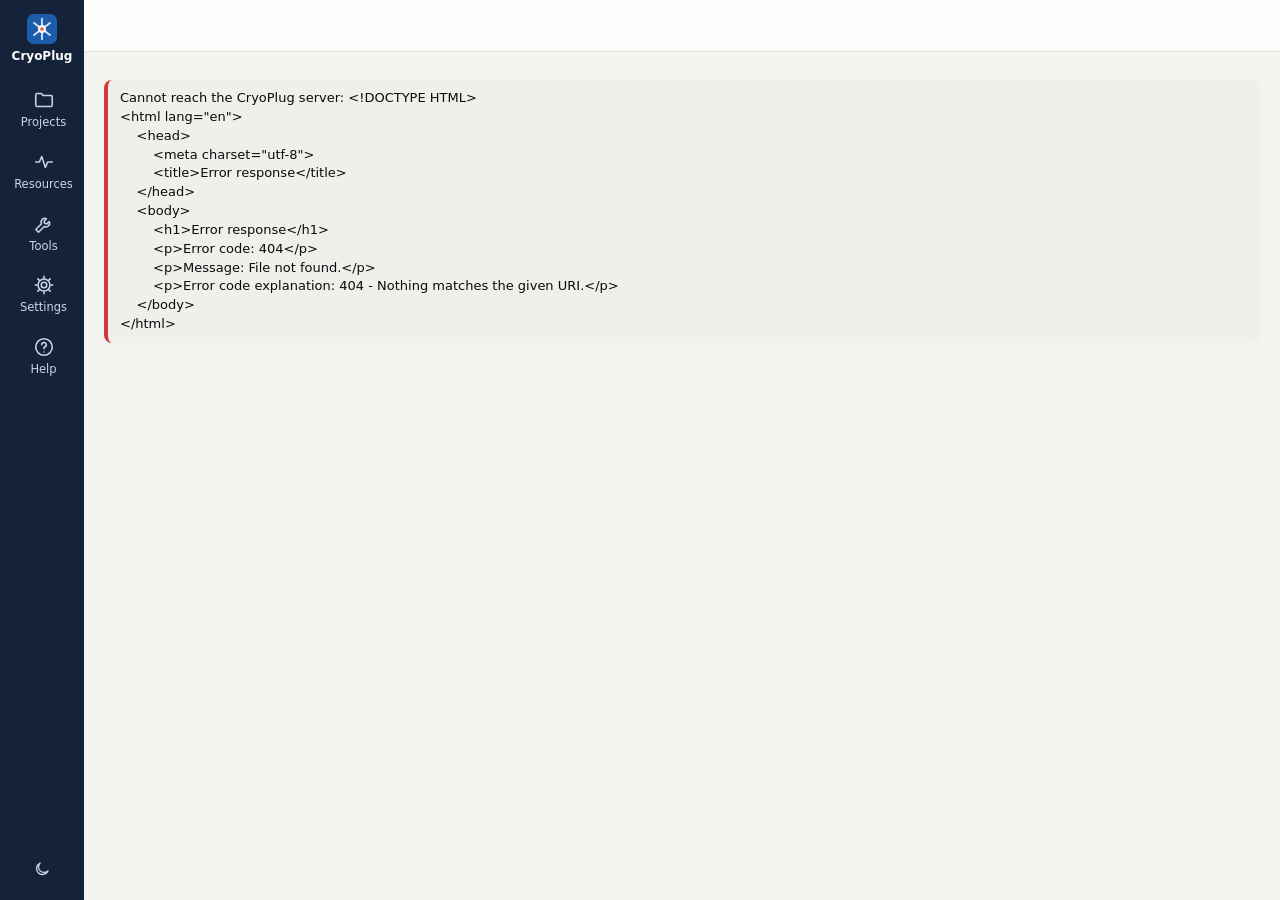
==== commit 03487cd8: "Compute resources as in CryoSPARC: lanes and GPUs in Settings, GPU choice per job, live hardware vie" ====
--- a/cryoplug/web/index.html
+++ b/cryoplug/web/index.html
@@ -18,9 +18,9 @@
         <svg viewBox="0 0 24 24" aria-hidden="true"><path d="M3 6.5A1.5 1.5 0 0 1 4.5 5h4.6l2 2h8.4A1.5 1.5 0 0 1 21 8.5v9A1.5 1.5 0 0 1 19.5 19h-15A1.5 1.5 0 0 1 3 17.5z"/></svg>
         <span>Projects</span>
       </a>
-      <a class="nav-link" data-nav="queue" href="#/queue">
-        <svg viewBox="0 0 24 24" aria-hidden="true"><path d="M4 6h16M4 12h16M4 18h10"/></svg>
-        <span>Queue</span>
+      <a class="nav-link" data-nav="resources" href="#/resources" title="Live usage of the hardware, queue of the lanes">
+        <svg viewBox="0 0 24 24" aria-hidden="true"><path d="M3 12h4l2.5-6 4 12 2.5-6H21"/></svg>
+        <span>Resources</span>
         <b class="nav-badge" id="queue-badge" hidden></b>
       </a>
       <a class="nav-link" data-nav="tools" href="#/tools">
--- a/cryoplug/web/css/app.css
+++ b/cryoplug/web/css/app.css
@@ -543,9 +543,9 @@
 .strong { font-weight: 600; }
 .profile-head { display: flex; align-items: center; gap: 12px; margin-bottom: 14px; }
 .profile-name { font-size: 16px; font-weight: 600; }
-.kv { display: grid; grid-template-columns: 160px 1fr; gap: 8px; padding: 7px 0; border-bottom: 1px solid var(--hairline); font-size: 12.5px; }
-.kv .k { color: var(--ink-2); }
-.kv .v { word-break: break-all; }
+.settings-page .kv { display: grid; grid-template-columns: 160px 1fr; gap: 8px; padding: 7px 0; border-bottom: 1px solid var(--hairline); font-size: 12.5px; }
+.settings-page .kv .k { color: var(--ink-2); }
+.settings-page .kv .v { word-break: break-all; }
 .folder-ul { margin: 0; padding: 0; list-style: none; display: flex; flex-direction: column; gap: 2px; }
 .folder-ul li { font-size: 12px; }
 .tag.here { margin-left: 6px; background: var(--accent-wash); color: var(--accent-strong); }
@@ -592,3 +592,163 @@
 .fs-root:hover { border-color: var(--accent); }
 .fs-root.on { background: var(--accent-wash); border-color: var(--accent); color: var(--accent-strong); }
 
+/* ------------------------------------------------------------------ meters */
+.meter { --fill: var(--series-1); position: relative; display: inline-block; height: 6px; min-width: 40px; border-radius: 3px; overflow: hidden;
+  background: color-mix(in srgb, var(--fill) 18%, var(--surface-2)); vertical-align: middle; }
+.meter > i { position: absolute; left: 0; top: 0; bottom: 0; background: var(--fill); border-radius: 3px; transition: width .5s ease; }
+.meter.warn { --fill: var(--st-warn); }
+.meter.crit { --fill: var(--st-critical); }
+@media (prefers-reduced-motion: reduce) { .meter > i { transition: none; } }
+
+/* ------------------------------------------------------------------ compute (job builder) */
+.compute .compute-grid { display: grid; grid-template-columns: repeat(auto-fill, minmax(140px, 1fr)); gap: 0 12px; }
+.compute > .help { font-size: 11.5px; color: var(--ink-3); margin: -4px 0 8px; }
+.compute-line { display: flex; align-items: flex-start; gap: 6px; margin: 0 0 11px; }
+.compute-line svg.ic { margin-top: 1px; }
+.compute-help { margin: -6px 0 11px; }
+.compute-hint { display: flex; align-items: center; gap: 6px; font-size: 12px; color: var(--ink-2); margin: 0 0 10px; }
+.compute-hint.warn { color: var(--warn-ink); }
+.gpu-pick { display: grid; grid-template-columns: repeat(auto-fill, minmax(150px, 1fr)); gap: 8px; margin: -4px 0 8px; }
+.gpu-opt { display: flex; flex-direction: column; align-items: stretch; gap: 3px; min-width: 0; text-align: left; border: 1px solid var(--border);
+  background: var(--surface-1); border-radius: 8px; padding: 7px 9px; cursor: pointer; font-size: 12px; color: var(--ink-1); }
+.gpu-opt:hover { border-color: var(--accent); }
+.gpu-opt.on { border-color: var(--accent); background: var(--accent-wash); box-shadow: inset 0 0 0 1px var(--accent); }
+.gpu-opt-head { display: flex; align-items: center; gap: 6px; font-size: 13px; min-width: 0; }
+.gpu-state { margin-left: auto; font-size: 11px; color: var(--good-ink); white-space: nowrap; overflow: hidden; text-overflow: ellipsis; }
+.gpu-state.busy { color: var(--accent-strong); font-weight: 600; }
+.check-box { width: 15px; height: 15px; flex-shrink: 0; border: 1.5px solid var(--axis); border-radius: 4px; display: inline-flex;
+  align-items: center; justify-content: center; background: var(--surface-1); }
+.gpu-opt.on .check-box { background: var(--accent); border-color: var(--accent); color: #fff; }
+.check-box svg.ic { width: 11px; height: 11px; stroke-width: 3.2; }
+.gpu-opt-name { color: var(--ink-2); white-space: nowrap; overflow: hidden; text-overflow: ellipsis; }
+.gpu-opt-mem { display: flex; align-items: center; gap: 6px; font-variant-numeric: tabular-nums; white-space: nowrap; }
+.gpu-opt-mem .meter { flex: 1; min-width: 30px; }
+.gpu-opt-util { font-size: 11px; }
+
+/* ------------------------------------------------------------------ resources page */
+.res-page { max-width: 1500px; }
+.res-head { display: flex; align-items: baseline; gap: 12px; flex-wrap: wrap; }
+.res-head h2 { margin: 0; }
+.res-status { display: inline-flex; align-items: center; flex-wrap: wrap; }
+.live-dot { display: inline-flex; align-items: center; gap: 5px; margin-left: 10px; color: var(--ink-2); font-weight: 600; text-transform: uppercase;
+  font-size: 10.5px; letter-spacing: .05em; }
+.live-dot::before { content: ""; width: 7px; height: 7px; border-radius: 50%; background: var(--st-good); animation: pulse 1.6s ease-in-out infinite; }
+@media (prefers-reduced-motion: reduce) { .live-dot::before { animation: none; } }
+.res-tabs { margin: 10px 0 14px; border-bottom: 1px solid var(--border); }
+.res-tabs button { display: inline-flex; align-items: center; gap: 6px; }
+.res-tabs svg.ic { width: 15px; height: 15px; }
+.res-grid { display: grid; grid-template-columns: repeat(auto-fill, minmax(min(330px, 100%), 1fr)); gap: 14px; }
+.res-gpus { display: contents; }
+.res-card { padding: 12px 14px; min-width: 0; }
+.res-card.full { grid-column: 1 / -1; }
+.res-card-head { display: flex; align-items: center; gap: 8px; margin-bottom: 4px; min-width: 0; }
+.res-card-head h3 { margin: 0; font-size: 14px; font-weight: 600; white-space: nowrap; }
+.res-card-head > svg.ic { color: var(--ink-3); width: 18px; height: 18px; }
+.res-value { font-size: 22px; font-weight: 600; font-variant-numeric: tabular-nums; line-height: 1.1; white-space: nowrap; }
+.res-sub { font-size: 12.5px; color: var(--ink-2); white-space: nowrap; overflow: hidden; text-overflow: ellipsis; }
+.res-row { display: grid; grid-template-columns: 64px minmax(0, 1fr) auto; align-items: center; gap: 8px; font-size: 12.5px; margin: 6px 0; }
+.res-row.tight { grid-template-columns: minmax(60px, 1fr) auto; margin: 0; min-width: 150px; }
+.res-row .meter { width: 100%; }
+.res-label { font-size: 11.5px; color: var(--ink-2); display: inline-flex; align-items: center; gap: 5px; }
+.res-num { font-variant-numeric: tabular-nums; white-space: nowrap; color: var(--ink-1); display: inline-flex; align-items: center; gap: 4px; justify-content: flex-end; }
+.res-num.warn { color: var(--warn-ink); }
+.res-num.bad { color: var(--bad-ink); }
+.res-num svg.ic { width: 14px; height: 14px; }
+.sq, .legend i.sq { width: 10px; height: 10px; border-radius: 2px; display: inline-block; flex-shrink: 0; }
+.spark-wrap { margin: 8px 0 4px; }
+.spark-wrap .legend { margin: 0 0 4px; }
+.plot.spark svg { width: 100%; height: 100%; display: block; overflow: visible; }
+.spark .spark-line { fill: none; stroke-width: 2; stroke-linejoin: round; stroke-linecap: round; vector-effect: non-scaling-stroke; }
+.spark .spark-area { fill-opacity: .1; stroke: none; }
+.spark .spark-grid { stroke: var(--hairline); stroke-width: 1; vector-effect: non-scaling-stroke; }
+.spark .spark-base { stroke: var(--axis); stroke-width: 1; vector-effect: non-scaling-stroke; }
+.spark .spark-cross { stroke: var(--ink-3); stroke-width: 1; vector-effect: non-scaling-stroke; }
+.spark .tip { top: 2px; }
+.spark-top { position: absolute; top: -3px; left: 2px; font-size: 10.5px; line-height: 1.3; color: var(--ink-3); padding: 0 3px; border-radius: 3px;
+  background: color-mix(in srgb, var(--surface-1) 85%, transparent); pointer-events: none; }
+.spark-axis { display: flex; justify-content: space-between; font-size: 10.5px; color: var(--ink-3); margin-top: 2px; }
+.cores { display: grid; grid-template-columns: repeat(auto-fill, minmax(62px, 1fr)); gap: 4px 10px; margin-top: 10px; max-height: 196px; overflow: auto; }
+.core { display: grid; grid-template-columns: 20px minmax(0, 1fr); align-items: center; gap: 4px; font-size: 10.5px; color: var(--ink-3);
+  font-variant-numeric: tabular-nums; }
+.core .meter { height: 5px; min-width: 0; width: 100%; }
+.core-n { text-align: right; }
+.mem-block { --fill: var(--series-1); }
+.mem-block.warn { --fill: var(--st-warn); }
+.mem-block.crit { --fill: var(--st-critical); }
+.stack-meter { display: flex; gap: 2px; height: 10px; border-radius: 4px; overflow: hidden; margin: 8px 0 6px;
+  background: color-mix(in srgb, var(--fill) 14%, var(--surface-2)); }
+.stack-meter > i { display: block; height: 100%; flex-shrink: 0; transition: width .5s ease; }
+.stack-meter .used { background: var(--fill); }
+.stack-meter .cache { background: color-mix(in srgb, var(--fill) 38%, var(--surface-1)); }
+.mem-block .sq.used { background: var(--fill); }
+.mem-block .sq.cache { background: color-mix(in srgb, var(--fill) 38%, var(--surface-1)); }
+.mem-block .legend svg.ic { width: 13px; height: 13px; color: var(--warn-ink); }
+@media (prefers-reduced-motion: reduce) { .stack-meter > i { transition: none; } }
+.facts { display: grid; grid-template-columns: repeat(3, minmax(0, 1fr)); gap: 6px; margin: 8px 0; }
+.fact { background: var(--surface-2); border-radius: 6px; padding: 5px 8px; display: flex; flex-direction: column; min-width: 0; }
+.fact b { font-size: 14px; font-weight: 600; font-variant-numeric: tabular-nums; white-space: nowrap; }
+table.data td.num, table.data th.num { text-align: right; }
+.gpu-procs { margin-top: 4px; }
+table.gpu-procs td, table.gpu-procs th { padding: 3px 6px; }
+.rates { display: flex; gap: 24px; margin: 2px 0; }
+.rate { display: flex; flex-direction: column; }
+.rate b { font-size: 18px; font-weight: 600; font-variant-numeric: tabular-nums; white-space: nowrap; }
+.fs-rows { display: flex; flex-direction: column; }
+.fs-row { display: grid; grid-template-columns: minmax(150px, 1.4fr) minmax(70px, 1fr) auto 58px; align-items: center; gap: 12px; padding: 8px 0;
+  border-bottom: 1px solid var(--hairline); font-size: 12.5px; }
+.fs-row:last-child { border-bottom: 0; }
+.fs-row .meter { width: 100%; }
+.fs-name { min-width: 0; }
+.fs-name .muted { white-space: nowrap; overflow: hidden; text-overflow: ellipsis; }
+.fs-name .mono { overflow-wrap: anywhere; }
+.fs-error { grid-column: 2 / -1; display: flex; align-items: center; gap: 6px; color: var(--warn-ink); }
+.tag.role { margin-left: 6px; background: var(--accent-wash); color: var(--accent-strong); }
+@container (max-width: 560px) {
+  .fs-row { grid-template-columns: minmax(0, 1fr) auto; gap: 4px 10px; }
+  .fs-row .meter { grid-column: 1 / -1; grid-row: 2; }
+  .fs-row .res-num:not(.strong) { grid-column: 1; grid-row: 3; justify-content: flex-start; }
+}
+.res-tools { margin: 2px 0 6px; }
+.res-tools .field.check { margin: 0; }
+.proc-scroll { max-height: 460px; }
+table.procs td { white-space: nowrap; vertical-align: middle; }
+table.procs td.cmd { max-width: 0; width: 50%; overflow: hidden; text-overflow: ellipsis; }
+table.procs td.cmd .mono { font-size: 12px; color: var(--ink-2); }
+table.procs tr.job-proc td { background: color-mix(in srgb, var(--accent) 6%, transparent); }
+.th-sort { border: 0; background: none; padding: 0; font: inherit; font-weight: 600; color: var(--ink-2); cursor: pointer; white-space: nowrap; }
+.th-sort.on, .th-sort:hover { color: var(--ink-1); }
+.job-chip { display: inline-block; font: 600 11px/1.6 var(--mono); padding: 0 6px; border-radius: 4px; background: var(--accent-wash);
+  color: var(--accent-strong); margin-right: 6px; white-space: nowrap; }
+a.job-chip:hover { text-decoration: none; box-shadow: inset 0 0 0 1px var(--accent); }
+.lane-cards { display: grid; grid-template-columns: repeat(auto-fill, minmax(min(300px, 100%), 1fr)); gap: 12px; }
+.lane-card { display: flex; flex-direction: column; gap: 4px; min-width: 0; }
+.lane-card .row svg.ic, .lane-tile .row svg.ic { color: var(--ink-3); }
+.lane-stats { display: flex; gap: 20px; margin: 6px 0 2px; }
+.lane-stats > div { display: flex; flex-direction: column; }
+.lane-stats b { font-size: 17px; font-weight: 600; font-variant-numeric: tabular-nums; }
+.cluster-card { margin-bottom: 14px; }
+.cluster-card .res-card-head { flex-wrap: wrap; }
+table.partitions td { vertical-align: middle; }
+.node-states { display: flex; flex-wrap: wrap; gap: 4px 10px; }
+.node-st { display: inline-flex; align-items: center; gap: 5px; font-size: 12px; white-space: nowrap; }
+.node-st::before { content: ""; width: 7px; height: 7px; border-radius: 50%; background: var(--st-idle); }
+.node-st.idle::before { background: var(--st-good); }
+.node-st.busy::before { background: var(--st-running); }
+.node-st.bad::before { background: var(--st-critical); }
+.cluster-users { display: flex; flex-wrap: wrap; align-items: center; gap: 6px; margin-top: 10px; }
+
+/* ------------------------------------------------------------------ settings › compute */
+.compute-settings { max-width: 1180px; }
+.hw { display: flex; flex-direction: column; gap: 8px; }
+.hw-head { display: flex; align-items: center; gap: 8px; flex-wrap: wrap; }
+.hw-head svg.ic, .hw-gpu svg.ic { color: var(--ink-3); }
+.hw-gpus { display: grid; grid-template-columns: repeat(auto-fill, minmax(250px, 1fr)); gap: 6px; }
+.hw-gpu { display: flex; align-items: center; gap: 8px; background: var(--surface-2); border-radius: 6px; padding: 6px 10px; font-size: 13px; min-width: 0; }
+.hw-gpu span:not(.muted) { white-space: nowrap; overflow: hidden; text-overflow: ellipsis; }
+.lane-grid { display: grid; grid-template-columns: repeat(auto-fill, minmax(min(320px, 100%), 1fr)); gap: 12px; }
+.lane-tile { display: flex; flex-direction: column; gap: 6px; min-width: 0; }
+.lane-facts { font-size: 12.5px; color: var(--ink-2); }
+.gpu-checks { display: flex; flex-direction: column; gap: 3px; margin-bottom: 4px; }
+.gpu-check { display: flex; align-items: center; gap: 7px; font-size: 13px; cursor: pointer; }
+.lane-form .help-details { margin-top: 4px; }
+.lane-out { white-space: pre-wrap; max-height: 300px; overflow: auto; margin: 8px 0 0; }
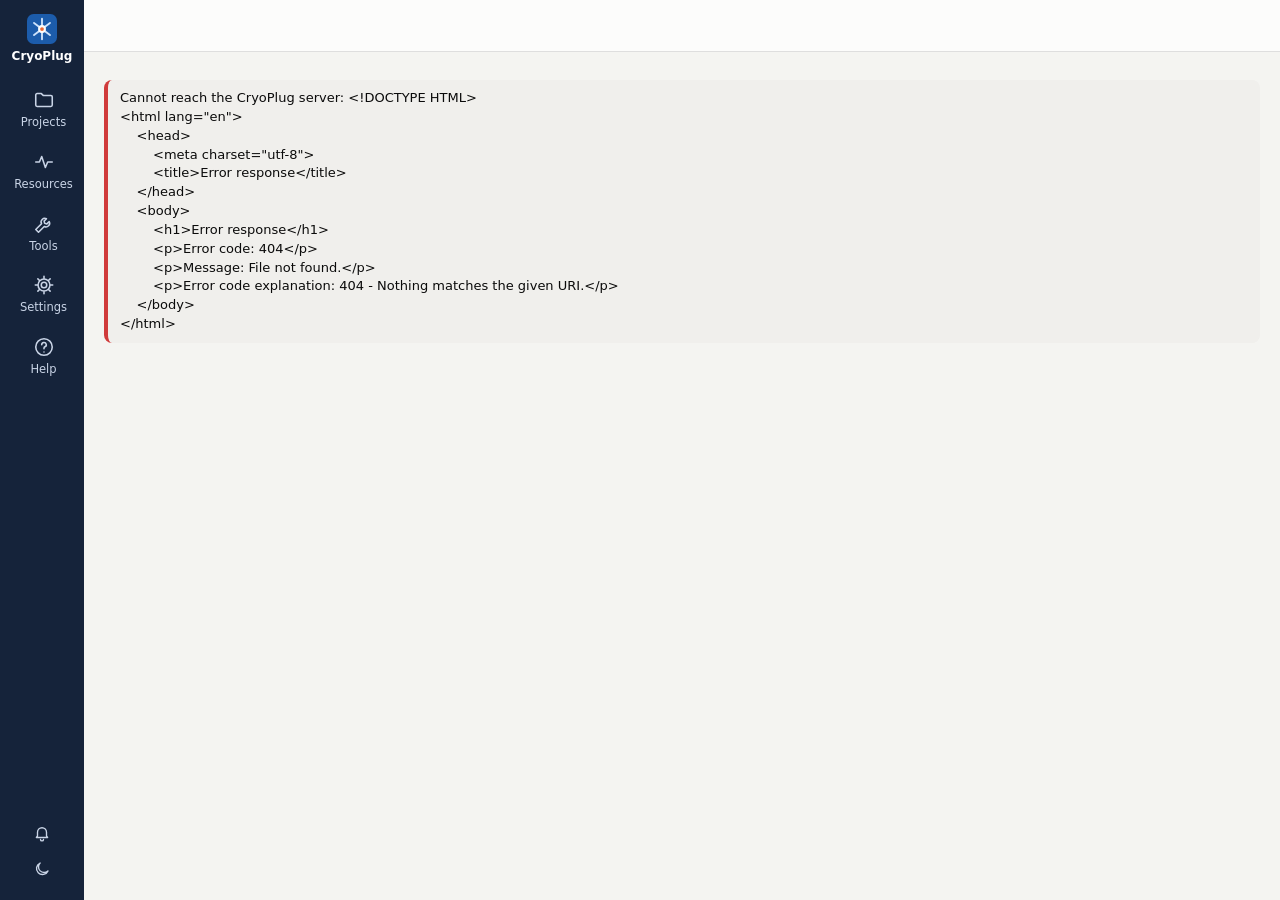
==== commit dba1522c: "Move a queued job to the front of its lane; notifications when jobs finish Queued jobs launch by pri" ====
--- a/cryoplug/web/index.html
+++ b/cryoplug/web/index.html
@@ -37,6 +37,9 @@
       </a>
       <div class="sidebar-foot">
         <a class="user-badge" id="user-badge" href="#/settings/account" hidden></a>
+        <button class="icon-btn" id="notify-toggle" title="Notify me when jobs finish" aria-label="Job notifications" aria-pressed="false">
+          <svg viewBox="0 0 24 24" aria-hidden="true"><path d="M6 16v-5a6 6 0 0 1 12 0v5l1.5 2h-15zM10 20.5a2 2 0 0 0 4 0"/></svg>
+        </button>
         <button class="icon-btn" id="theme-toggle" title="Toggle light/dark theme" aria-label="Toggle theme">
           <svg viewBox="0 0 24 24" aria-hidden="true"><path d="M20 14.5A8 8 0 1 1 9.5 4a6.5 6.5 0 0 0 10.5 10.5z"/></svg>
         </button>
--- a/cryoplug/web/css/app.css
+++ b/cryoplug/web/css/app.css
@@ -38,6 +38,7 @@
   --radius: 8px;
   --font: system-ui, -apple-system, "Segoe UI", Roboto, sans-serif;
   --mono: ui-monospace, "SF Mono", Menlo, Consolas, monospace;
+  --tree-bg: #ebeae5; /* the canvas of the tree view, under white cards */
 }
 @media (prefers-color-scheme: dark) {
   :root:where(:not([data-theme="light"])) {
@@ -52,6 +53,7 @@
     --series-5: #d55181; --series-6: #008300; --series-7: #9085e9; --series-8: #e66767;
     --seq-0: #104281; --seq-1: #184f95; --seq-2: #1c5cab; --seq-3: #2a78d6; --seq-4: #5598e7; --seq-5: #86b6ef; --seq-6: #b7d3f6;
     --cat-import: #9aa8bd;
+    --tree-bg: #121211;
   }
 }
 :root[data-theme="dark"] {
@@ -66,6 +68,7 @@
   --series-5: #d55181; --series-6: #008300; --series-7: #9085e9; --series-8: #e66767;
   --seq-0: #104281; --seq-1: #184f95; --seq-2: #1c5cab; --seq-3: #2a78d6; --seq-4: #5598e7; --seq-5: #86b6ef; --seq-6: #b7d3f6;
   --cat-import: #9aa8bd;
+  --tree-bg: #121211;
 }
 
 * { box-sizing: border-box; }
@@ -102,6 +105,10 @@
   min-width: 17px; height: 17px; line-height: 17px; text-align: center; padding: 0 4px; font-weight: 600; }
 .sidebar-foot { margin-top: auto; display: flex; flex-direction: column; align-items: center; gap: 6px; }
 .sidebar-foot .icon-btn { color: var(--sidebar-ink); }
+.sidebar-foot .icon-btn.on { color: #86b6ef; }
+.queue-pos { margin-left: 6px; font-size: 11.5px; color: var(--ink-2); font-variant-numeric: tabular-nums; }
+.row-actions { white-space: nowrap; }
+.row-actions .btn + .btn { margin-left: 4px; }
 .main { flex: 1; display: flex; flex-direction: column; min-width: 0; }
 .topbar { height: 52px; display: flex; align-items: center; gap: 12px; padding: 0 18px; background: var(--surface-1);
   border-bottom: 1px solid var(--border); flex-shrink: 0; }
@@ -119,6 +126,10 @@
 .content { flex: 1; overflow: auto; padding: 18px 20px 40px; min-width: 0; container-type: inline-size; }
 .panel { width: min(560px, 46vw); flex-shrink: 0; background: var(--surface-1); border-left: 1px solid var(--border);
   overflow: auto; display: flex; flex-direction: column; }
+/* the panel widened over the job cards (galleries, micrographs, interactive tools) */
+.panel.wide { position: fixed; top: 52px; right: 0; bottom: 0; left: 84px; width: auto; z-index: 20;
+  box-shadow: -8px 0 24px rgba(0, 0, 0, .12); }
+.panel.wide .panel-body { max-width: 1600px; }
 .panel-head { position: sticky; top: 0; z-index: 3; background: var(--surface-1); border-bottom: 1px solid var(--border);
   padding: 12px 16px 10px; }
 .panel-body { padding: 14px 16px 40px; }
@@ -164,6 +175,9 @@
 .toolbar { display: flex; align-items: center; gap: 8px; flex-wrap: wrap; margin-bottom: 14px; }
 .toolbar select { width: auto; max-width: 180px; }
 .toolbar-gap { width: 6px; }
+.multi-choice { display: flex; flex-wrap: wrap; gap: 4px 14px; padding: 2px 0; }
+.multi-choice label.check { display: inline-flex; align-items: center; gap: 6px; font-weight: 400; cursor: pointer; }
+.toolbar .btn .ic.chev { width: 12px; height: 12px; margin-left: -2px; color: var(--ink-3); }
 .search-field { position: relative; display: flex; align-items: center; flex: 1 1 150px; min-width: 120px; max-width: 280px; }
 .search-field svg.ic { position: absolute; left: 9px; color: var(--ink-3); pointer-events: none; }
 .search-field input[type=search] { padding-left: 30px; }
@@ -194,10 +208,12 @@
 @keyframes pulse { 50% { opacity: .35; } }
 .tag { display: inline-block; font-size: 11px; padding: 0 6px; border-radius: 4px; background: var(--surface-2); color: var(--ink-2);
   border: 1px solid var(--border); white-space: nowrap; }
+/* data types: the families of the tree view's lines (maps blue, models and sequences orange, particles green) */
 .tag.type-map, .tag.type-half_maps, .tag.type-mask, .tag.type-locres, .tag.type-variability, .tag.type-volume_series { background: rgba(42, 120, 214, .1); }
-.tag.type-particles, .tag.type-latent { background: rgba(216, 160, 20, .14); }
+.tag.type-particles, .tag.type-latent, .tag.type-coordinates, .tag.type-class_averages { background: rgba(27, 175, 122, .13); }
+.tag.type-movies, .tag.type-micrographs { background: rgba(237, 161, 0, .14); }
 .tag.type-model { background: rgba(235, 104, 52, .12); }
-.tag.type-sequence { background: rgba(27, 175, 122, .12); }
+.tag.type-sequence { background: rgba(235, 104, 52, .12); }
 .tag.type-report, .tag.type-fsc { background: rgba(74, 58, 167, .1); }
 .st { display: inline-flex; align-items: center; gap: 4px; font-weight: 600; font-size: 12px; white-space: nowrap; }
 .st svg { width: 13px; height: 13px; }
@@ -361,6 +377,9 @@
 .plot .ref line { stroke: var(--ink-3); stroke-width: 1; }
 .plot .series path { fill: none; stroke-width: 2; stroke-linejoin: round; stroke-linecap: round; }
 .plot .crosshair { stroke: var(--ink-3); stroke-width: 1; }
+.plot .thresholds line { stroke: var(--ink-2); stroke-width: 1.5; stroke-dasharray: 4 3; }
+.plot .thresholds text { fill: var(--ink-2); font-weight: 600; }
+.plot .bars path.on { fill: var(--accent-strong); }
 .plot .tip { position: absolute; pointer-events: none; background: var(--surface-1); border: 1px solid var(--border); border-radius: 6px;
   box-shadow: 0 4px 16px rgba(0, 0, 0, .15); padding: 6px 9px; font-size: 12px; min-width: 130px; z-index: 5; }
 .plot .tip .tip-x { color: var(--ink-2); margin-bottom: 3px; }
@@ -372,12 +391,188 @@
 .heat-legend { display: flex; align-items: center; gap: 8px; margin: 2px 0 8px; }
 .heat-legend .ramp { display: inline-flex; gap: 2px; }
 .heat-legend .ramp i { width: 22px; height: 10px; border-radius: 2px; display: inline-block; }
-.tag.type-restraints { background: rgba(237, 161, 0, .14); }
+.tag.type-restraints { background: rgba(235, 104, 52, .12); }
 .legend { display: flex; flex-wrap: wrap; gap: 4px 14px; font-size: 12px; color: var(--ink-2); margin: 2px 0 6px; }
 .legend span { display: inline-flex; align-items: center; gap: 6px; }
 .legend i { width: 14px; height: 2px; border-radius: 1px; display: inline-block; }
 .plot-head { display: flex; align-items: center; gap: 8px; }
 .plot-head h5 { margin: 0; font-size: 13px; font-weight: 600; }
+
+/* 2D class averages ------------------------------------------------------------ */
+.cls-head { display: flex; align-items: center; gap: 8px; flex-wrap: wrap; }
+.cls-head h4 { margin: 0; display: inline-flex; align-items: center; gap: 8px; }
+.cls-head .seg button { padding: 3px 10px; font-size: 12px; }
+.cls-zoom { display: inline-flex; align-items: center; gap: 4px; }
+.cls-zoom input { width: 90px; }
+.cls-meta-line { margin: 2px 0 4px; }
+.cls-bar { position: sticky; bottom: 0; z-index: 2; display: flex; align-items: center; flex-wrap: wrap; gap: 6px 10px; margin-top: 8px;
+  padding: 8px 0 2px; border-top: 1px solid var(--border); background: var(--surface-1); font-size: 12.5px; color: var(--ink-2); }
+.cls-bar b { color: var(--ink-1); font-variant-numeric: tabular-nums; }
+.cls-tools { display: inline-flex; gap: 4px; }
+.cls-grid { display: grid; grid-template-columns: repeat(auto-fill, minmax(var(--cls-size, 112px), 1fr)); gap: 6px; }
+.cls-tile { position: relative; display: flex; flex-direction: column; padding: 0; border: 2px solid transparent; border-radius: 6px;
+  overflow: hidden; background: #000; color: inherit; font: inherit; text-align: left; }
+button.cls-tile { cursor: pointer; }
+.cls-tile img { display: block; width: 100%; aspect-ratio: 1; object-fit: cover; user-select: none; }
+.cls-num, .cls-score { position: absolute; top: 3px; padding: 0 5px; border-radius: 4px; background: rgba(0, 0, 0, .6); color: #fff;
+  font-size: 11px; line-height: 16px; font-variant-numeric: tabular-nums; }
+.cls-num { left: 3px; }
+.cls-score { right: 3px; }
+.cls-meta { display: flex; justify-content: space-between; gap: 4px; padding: 2px 5px; background: var(--surface-2); color: var(--ink-2);
+  font-size: 11px; font-variant-numeric: tabular-nums; }
+.cls-meta b { color: var(--ink-1); font-weight: 600; }
+button.cls-tile:hover { border-color: var(--border); }
+button.cls-tile:focus-visible { outline: 2px solid var(--focus); outline-offset: 1px; }
+.cls-tile.on { border-color: var(--accent); }
+.cls-tile.on .cls-meta { background: var(--accent); color: #fff; }
+.cls-tile.on .cls-meta b, .cls-tile.on .cls-meta .muted { color: #fff; }
+.cls-tile.on .cls-num { background: var(--accent); }
+.cls-tile.empty img { opacity: .35; }
+.decided .cls-tile:not(.on) { opacity: .45; }
+
+/* pick inspector / manual picker ---------------------------------------------- */
+.pk { outline: none; }
+.pk-head { display: flex; align-items: center; gap: 8px; flex-wrap: wrap; margin-bottom: 8px; }
+.pk-head h4 { margin: 0; }
+.pk-body { display: grid; grid-template-columns: minmax(0, 1fr); gap: 12px; }
+.panel.wide .pk-body { grid-template-columns: minmax(0, 1fr) 300px; }
+.pk-tools { display: flex; align-items: center; gap: 6px; flex-wrap: wrap; margin-bottom: 6px; }
+.pk-tools label { display: inline-flex; align-items: center; gap: 4px; }
+.pk-tools input[type=range] { width: 80px; }
+.pk-name { font-size: 12px; color: var(--ink-2); max-width: 44%; overflow: hidden; text-overflow: ellipsis; white-space: nowrap; }
+.pk-stage { position: relative; width: 100%; display: flex; justify-content: center; }
+.pk-canvas { display: block; width: 100%; height: 400px; border-radius: 6px; background: #111; cursor: crosshair; touch-action: none; }
+.pk-legend { display: flex; flex-wrap: wrap; gap: 4px 14px; margin-top: 6px; }
+.pk-legend span { display: inline-flex; align-items: center; gap: 5px; }
+.pk-legend i { width: 12px; height: 12px; border-radius: 50%; border: 2px solid; display: inline-block; }
+.pk-legend i.dashed { border-style: dashed; }
+.pk-side { display: flex; flex-direction: column; gap: 10px; min-width: 0; }
+.pk-hist { width: 100%; height: auto; display: block; cursor: ew-resize; touch-action: none; user-select: none; -webkit-user-select: none; }
+.pk-hist rect { fill: var(--series-1); }
+.pk-hist rect.off { fill: var(--ink-3); opacity: .35; }
+.pk-hist .pk-thr { stroke: var(--ink-1); stroke-width: 2; }
+.pk-hist text { fill: var(--ink-3); font-size: 10px; font-family: var(--font); }
+.pk-hist .pk-thr-label { fill: var(--ink-1); font-weight: 600; }
+.pk-hist:focus-visible { outline: 2px solid var(--focus); outline-offset: 2px; }
+.pk-hist rect.pk-grip { fill: var(--ink-1); cursor: ew-resize; outline: none; }
+.pk-hist rect.pk-grip:focus-visible { stroke: var(--focus); stroke-width: 3; }
+.pk-joint { width: 100%; height: auto; aspect-ratio: 280 / 150; display: block; border: 1px solid var(--border); border-radius: 4px; }
+.pk-legend i.tube { width: 18px; height: 8px; border-radius: 4px; background: rgba(52, 199, 89, 0.25); }
+.pk-total { font-size: 12.5px; color: var(--ink-2); }
+.pk-total b { color: var(--ink-1); font-variant-numeric: tabular-nums; }
+.pk-list { max-height: 360px; overflow: auto; border: 1px solid var(--border); border-radius: 6px; }
+.panel.wide .pk-list { max-height: calc(100vh - 380px); }
+.pk-row { display: grid; grid-template-columns: 36px minmax(0, 1fr) auto; gap: 6px; width: 100%; padding: 3px 8px; border: 0;
+  border-bottom: 1px solid var(--hairline); background: none; color: var(--ink-2); font: inherit; font-size: 12px; text-align: left;
+  cursor: pointer; font-variant-numeric: tabular-nums; }
+.pk-row:hover { background: var(--surface-2); }
+.pk-row.on { background: var(--accent-wash); color: var(--ink-1); }
+.pk-row.edited .pk-row-name::after { content: " ✎"; color: var(--accent-strong); }
+.pk-row-name { overflow: hidden; text-overflow: ellipsis; white-space: nowrap; }
+/* live session */
+.live { display: flex; flex-direction: column; gap: 10px; }
+.live-head { display: flex; align-items: center; gap: 10px; flex-wrap: wrap; }
+.live-head h4 { margin: 0; }
+.live-tiles { display: grid; grid-template-columns: repeat(auto-fill, minmax(118px, 1fr)); gap: 8px; }
+.live-tile { display: flex; flex-direction: column; gap: 2px; padding: 8px 10px; border: 1px solid var(--border); border-radius: 8px;
+  background: var(--surface-1); }
+.live-tile b { font-size: 20px; font-variant-numeric: tabular-nums; }
+.live-tile b .muted { font-size: 12px; font-weight: 500; margin-left: 4px; }
+.warn-text { color: var(--st-warn); }
+/* exposure curation and browser */
+.xc { outline: none; display: flex; flex-direction: column; gap: 10px; }
+.xc-head { display: flex; align-items: center; gap: 10px; flex-wrap: wrap; }
+.xc-head h4 { margin: 0; }
+.xc-sum { font-size: 13px; color: var(--ink-2); }
+.xc-sum b { color: var(--ink-1); font-variant-numeric: tabular-nums; }
+.xc-hint { margin-top: -4px; }
+.xc-body, .xc-bottom { display: grid; grid-template-columns: minmax(0, 1fr); gap: 14px; }
+.panel.wide .xc-body, .panel.wide .xc-bottom { grid-template-columns: minmax(0, 1fr) 340px; }
+.xc-main { min-width: 0; display: flex; flex-direction: column; gap: 8px; }
+.xc-tools { display: flex; align-items: center; gap: 6px; flex-wrap: wrap; }
+.xc-tools label { display: inline-flex; align-items: center; gap: 4px; }
+.xc-name { font-size: 12px; color: var(--ink-2); max-width: 40%; overflow: hidden; text-overflow: ellipsis; white-space: nowrap; }
+.xc-badge { font-size: 11.5px; font-weight: 600; padding: 2px 8px; border-radius: 10px; white-space: nowrap; }
+.xc-badge.in { color: var(--series-1); background: color-mix(in srgb, var(--series-1) 12%, transparent); }
+.xc-badge.out { color: var(--series-8); background: color-mix(in srgb, var(--series-8) 12%, transparent); }
+.xc-view { display: grid; grid-template-columns: minmax(0, 1fr) 200px; gap: 10px; align-items: start; }
+.xc-mic-link { display: flex; justify-content: center; line-height: 0; min-width: 0; }
+.xc-mic { display: block; max-width: 100%; height: auto; max-height: calc(100vh - 330px); border-radius: 6px; background: #111;
+  transition: opacity .15s; }
+.xc-mic.loading { opacity: .55; }
+.xc-aside { display: flex; flex-direction: column; gap: 8px; min-width: 0; }
+.xc-ctf { width: 100%; aspect-ratio: 1; border-radius: 6px; background: #111; display: block; }
+.xc-drift-svg { width: 100%; aspect-ratio: 1; display: block; background: var(--surface-2); border-radius: 6px; }
+.xc-drift-svg .xc-axis { stroke: var(--border); stroke-width: 1; }
+.xc-drift-svg .xc-path { fill: none; stroke: var(--series-1); stroke-width: 1.6; stroke-linejoin: round; }
+.xc-drift-svg .xc-start { fill: var(--series-3); }
+.xc-drift-svg .xc-end { fill: var(--series-8); }
+.xc-values { display: flex; flex-direction: column; gap: 1px; font-size: 12px; }
+.xc-val { display: flex; justify-content: space-between; gap: 8px; padding: 1px 0; }
+.xc-val b { font-weight: 600; font-variant-numeric: tabular-nums; }
+.xc-val.bad b { color: var(--series-8); }
+.xc-actions { display: flex; gap: 6px; flex-wrap: wrap; }
+.xc-side { display: flex; flex-direction: column; gap: 6px; min-width: 0; }
+.panel.wide .xc-side { max-height: calc(100vh - 290px); overflow-y: auto; padding-right: 4px; }
+.xc-side-head { display: flex; align-items: center; gap: 6px; min-height: 26px; }
+.xc-histo-head { display: flex; align-items: center; gap: 6px; font-size: 12px; }
+.xc-histo-title { color: var(--ink-1); font-weight: 600; }
+.xc-out { color: var(--series-8); font-size: 11.5px; font-variant-numeric: tabular-nums; }
+.xc-reset { margin-left: auto; border: 0; background: none; padding: 1px; color: var(--ink-3); cursor: pointer; border-radius: 4px; }
+.xc-reset:hover { color: var(--ink-1); background: var(--surface-2); }
+.xc-reset .ic { width: 13px; height: 13px; }
+.xc-hist { width: 100%; height: auto; display: block; touch-action: none; }
+.xc-hist.drag { cursor: ew-resize; }
+.xc-hist rect { fill: var(--series-1); }
+.xc-hist rect.off { fill: var(--ink-3); opacity: .35; }
+.xc-hist .xc-shade { fill: var(--series-8); opacity: .07; }
+.xc-hist .xc-lim { stroke: var(--series-8); stroke-width: 2; }
+.xc-hist .xc-lim.open { stroke: var(--ink-3); stroke-width: 1; opacity: .45; stroke-dasharray: 2 2; }
+.xc-hist text { fill: var(--ink-3); font-size: 10px; font-family: var(--font); }
+.xc-hist .xc-lim-label { fill: var(--ink-1); font-weight: 600; }
+.xc-hist .xc-mark { fill: var(--ink-1); }
+.xc-table { border: 1px solid var(--border); border-radius: 6px; overflow: auto hidden; min-width: 0; display: flex; flex-direction: column; }
+.xc-thead { position: sticky; top: 0; background: var(--surface-2); border-bottom: 1px solid var(--border); z-index: 1; }
+.xc-tbody { position: relative; height: 300px; overflow-y: auto; overflow-x: hidden; }
+.xc-thead, .xc-tbody { min-width: var(--xc-min, 0); }
+.xc-spacer { position: relative; min-width: 100%; }
+.xc-row { display: grid; gap: 6px; align-items: center; padding: 0 8px; height: 26px; font-size: 12px; }
+.xc-tbody .xc-row { position: absolute; left: 0; right: 0; cursor: pointer; border-bottom: 1px solid var(--border); }
+.xc-tbody .xc-row:hover { background: var(--surface-2); }
+.xc-tbody .xc-row.on { background: var(--accent-wash); }
+.xc-th { border: 0; background: none; padding: 0; text-align: left; font: inherit; font-weight: 600; color: var(--ink-2); cursor: pointer;
+  white-space: nowrap; overflow: hidden; text-overflow: ellipsis; }
+.xc-th.on, .xc-th:hover { color: var(--ink-1); }
+.xc-cell-name { overflow: hidden; text-overflow: ellipsis; white-space: nowrap; }
+.xc-status.in { color: var(--series-1); }
+.xc-status.out { color: var(--series-8); }
+.xc-row.out .xc-cell-name { color: var(--ink-3); }
+.xc-num { font-variant-numeric: tabular-nums; text-align: right; }
+.xc-num.bad { color: var(--series-8); font-weight: 600; }
+.xc-scatter-box { display: flex; flex-direction: column; gap: 4px; min-width: 0; }
+.xc-scatter-head select { max-width: 42%; }
+.xc-scatter { width: 100%; height: 300px; display: block; border: 1px solid var(--border); border-radius: 6px; background: var(--surface-1); }
+/* particle curation: histograms of the statistics, density plot, particle images */
+.cls-thr { display: flex; align-items: center; gap: 12px; flex-wrap: wrap; padding: 6px 8px; margin: 4px 0 8px;
+  border: 1px solid var(--border); border-radius: 6px; background: var(--surface-1); }
+.cls-thr label { display: inline-flex; align-items: center; gap: 5px; }
+.cls-thr input.cls-thr-input { width: 80px; padding: 3px 6px; }
+.cls-thr label { white-space: nowrap; }
+.pc { outline: none; display: flex; flex-direction: column; gap: 8px; }
+.pc-body { display: grid; grid-template-columns: minmax(0, 1fr); gap: 14px; }
+.panel.wide .pc-body { grid-template-columns: minmax(0, 1fr) 400px; align-items: start; }
+.pc-grid { display: grid; grid-template-columns: repeat(auto-fill, minmax(250px, 1fr)); gap: 10px 16px; align-content: start; }
+.pc-hist rect.pc-ghost { fill: var(--ink-3); opacity: .22; }
+.pc-side { display: flex; flex-direction: column; gap: 12px; min-width: 0; }
+.pc-legend { display: flex; align-items: center; gap: 6px; }
+.pc-legend i { width: 10px; height: 10px; border-radius: 2px; display: inline-block; }
+.pc-legend i.kept { background: var(--series-1); }
+.pc-legend i.out { background: var(--ink-3); margin-left: 8px; }
+.pc-images-box { display: flex; flex-direction: column; gap: 8px; align-items: flex-start; }
+.pc-images { display: flex; flex-direction: column; gap: 4px; width: 100%; }
+.pc-images-head { display: flex; align-items: baseline; gap: 8px; }
+.pc-strip { width: 100%; max-width: 560px; height: auto; image-rendering: auto; border-radius: 4px; background: var(--surface-2); min-height: 40px; }
+@media (max-width: 760px) { .xc-view { grid-template-columns: minmax(0, 1fr); } }
 
 /* latent space explorer ------------------------------------------------------ */
 .lx-head { display: flex; align-items: center; gap: 10px; flex-wrap: wrap; margin-bottom: 8px; }
@@ -395,19 +590,171 @@
 .lx-sel { font-size: 12.5px; color: var(--ink-2); }
 .lx-sel b { color: var(--ink-1); }
 .lx-actions { display: inline-flex; flex-wrap: wrap; gap: 6px; }
-
-/* graph ------------------------------------------------------------------- */
-.graph-wrap { overflow: auto; background: var(--surface-1); border: 1px solid var(--border); border-radius: var(--radius); }
-.graph-wrap svg text { font-family: var(--font); }
-.gnode rect.body { fill: var(--surface-1); stroke: var(--border); }
-.gnode:hover rect.body { stroke: var(--accent); }
-.gnode.selected rect.body { stroke: var(--accent); stroke-width: 2; }
-.gnode.picked rect.body { stroke: var(--accent); stroke-width: 2.5; stroke-dasharray: 5 3; }
-.gnode.lineage-parent rect.body { stroke: var(--series-7); stroke-width: 2.5; }
-.gnode.lineage-child rect.body { stroke: var(--good-ink); stroke-width: 2.5; }
-.gnode text { fill: var(--ink-1); font-size: 12px; }
-.gnode text.sub { fill: var(--ink-3); font-size: 11px; }
-.gedge { fill: none; stroke: var(--axis); stroke-width: 1.5; }
+.lx-bar { flex-direction: column; align-items: stretch; }
+.lx-bar-row { display: flex; align-items: center; flex-wrap: wrap; gap: 6px 10px; }
+.lx-tools { display: flex; align-items: center; gap: 10px; flex-wrap: wrap; margin-bottom: 8px; }
+.lx-tools select { max-width: 220px; }
+.lx-tools label { white-space: nowrap; gap: 6px; }
+.lx-tools .btn.on { border-color: var(--accent); background: var(--accent-wash); box-shadow: inset 0 0 0 1px var(--accent); }
+.lx-scale { display: flex; align-items: center; flex-wrap: wrap; gap: 4px 8px; margin-top: 6px; font-variant-numeric: tabular-nums; }
+.lx-ramp { display: inline-block; width: 160px; height: 10px; border-radius: 3px; }
+.lx-note { flex-basis: 100%; }
+.lx-warn { color: var(--warn-ink); font-size: 11px; }
+.lx-gallery { margin-top: 10px; }
+.lx-gallery summary { cursor: pointer; font-size: 12.5px; font-weight: 600; color: var(--ink-1); }
+.lx-tiles { display: grid; grid-template-columns: repeat(auto-fill, minmax(170px, 1fr)); gap: 8px; margin-top: 8px; }
+.lx-tile { display: flex; flex-direction: column; gap: 4px; padding: 6px; border: 1px solid var(--border); border-radius: 8px;
+  background: var(--surface-1); cursor: pointer; text-align: left; }
+.lx-tile:hover { border-color: var(--accent); }
+.lx-tile.on { border-color: var(--accent); background: var(--accent-wash); box-shadow: inset 0 0 0 1px var(--accent); }
+.lx-tile img { width: 100%; height: auto; image-rendering: auto; border-radius: 4px; background: #000; }
+.lx-tile-cap { display: flex; align-items: center; flex-wrap: wrap; gap: 5px; font-size: 11.5px; font-variant-numeric: tabular-nums; }
+.lx-tile-cap i { width: 10px; height: 10px; border-radius: 3px; display: inline-block; }
+.lx-flag { padding: 0 5px; border-radius: 8px; font-size: 10.5px; color: var(--warn-ink); border: 1px solid currentColor; }
+.lx-flag.rare { color: var(--ink-3); }
+.lx-images { margin-top: 8px; display: flex; flex-direction: column; gap: 6px; }
+.lx-sheet { max-width: 100%; height: auto; border-radius: 6px; align-self: flex-start; }
+.sec-note { margin-top: 6px; }
+
+/* tree view (jobs from the imports down, as in CryoSPARC) ----------------- */
+.tree { display: flex; flex-direction: column; gap: 8px; }
+.tree-bar { display: flex; align-items: center; gap: 8px; flex-wrap: wrap; }
+.tree-bar .btn.small svg.ic, .tree-bar .seg svg.ic { width: 14px; height: 14px; }
+.tree-bar .seg button { padding: 3px 9px; font-size: 12.5px; }
+.tree-bar .btn.on { background: var(--accent-wash); border-color: var(--accent); color: var(--accent-strong); }
+.tree-legend { display: flex; flex-wrap: wrap; align-items: center; gap: 4px 14px; font-size: 12px; color: var(--ink-2); }
+.tree-legend span { display: inline-flex; align-items: center; gap: 6px; }
+.sw line { stroke: var(--fam); stroke-width: 2.5; stroke-linecap: round; }
+.fam-map { --fam: var(--series-1); }
+.fam-model { --fam: var(--series-2); }
+.fam-particles { --fam: var(--series-3); }
+.fam-micrographs { --fam: var(--series-4); }
+.fam-other { --fam: var(--ink-3); }
+.sw.fam-other line, .tlink.fam-other .line { stroke-dasharray: 4 4; }
+.tree-view { position: relative; overflow: hidden; border: 1px solid var(--border); border-radius: var(--radius); cursor: grab;
+  background-color: var(--tree-bg); background-image: radial-gradient(circle, var(--border) 1px, transparent 1.2px);
+  touch-action: none; user-select: none; -webkit-user-select: none; }
+.tree-view.panning { cursor: grabbing; }
+.tree-canvas { position: absolute; left: 0; top: 0; transform-origin: 0 0; }
+.tree-links { position: absolute; left: 0; top: 0; overflow: visible; pointer-events: none; }
+/* square lines in lanes between the rows, a dot where they leave or reach a card */
+.tlink .hit { fill: none; stroke: transparent; stroke-width: 12; pointer-events: stroke; }
+.tlink .line { fill: none; stroke: var(--fam); stroke-width: 2; stroke-linejoin: round; opacity: .8; }
+.tlink .dot { fill: var(--fam); stroke: var(--tree-bg); stroke-width: 1.5; }
+.tlink:hover .line, .tlink.hot .line { stroke-width: 3.25; opacity: 1; }
+.tlink.lit .line { stroke-width: 3; opacity: 1; }
+.tlink.faded { opacity: .15; }
+.tlink.dim { opacity: .25; }
+/* both looks */
+.tnode { position: absolute; box-sizing: border-box; cursor: pointer; transition: opacity .15s; }
+.tnode:hover { z-index: 3; }
+.tnode:focus-visible { outline: 2px solid var(--focus); outline-offset: 3px; z-index: 3; }
+.tnode.selected { z-index: 2; }
+.tnode.faded { opacity: .3; }
+.tnode.dim { opacity: .25; filter: grayscale(.7); }
+.tnode.faded:hover, .tnode.dim:hover, .tnode.faded:focus-visible, .tnode.dim:focus-visible { opacity: .95; }
+/* the job cards, as in the cards view: same height for all, one line under the title */
+.tnode.card { gap: 5px; padding: 9px 10px 8px; overflow: hidden; }
+.tnode.card:hover { transform: none; }
+.tnode.card > * { flex-shrink: 0; }
+.tnode.card .card-thumb { height: 100px; }
+.tnode.card .card-title, .tnode.card .card-type, .tnode.card .card-msg { white-space: nowrap; overflow: hidden; text-overflow: ellipsis; }
+.tnode.card .card-type { margin-top: 0; }
+.tnode.card .card-hl { flex-wrap: nowrap; overflow: hidden; white-space: nowrap; }
+.tnode.card .card-thumb .progress { position: absolute; left: 6px; right: 6px; bottom: 6px; height: 5px; background: rgba(255, 255, 255, .75); }
+.tnode.card.running .card-thumb { background: color-mix(in srgb, var(--st-running) 12%, var(--surface-2)); }
+.tnode.card.failed { background: color-mix(in srgb, var(--st-critical) 6%, var(--surface-1)); }
+.tnode.card.building { border-style: dashed; border-top-style: solid; }
+.card-msg.err { color: var(--bad-ink); }
+/* far out: the picture and the number */
+.tree-view.far .tnode.card > :not(.card-head):not(.card-thumb), .tree-view.far .tnode.card .chip,
+.tree-view.far .tnode.card .card-more, .tree-view.far .tnode.card .card-3d { display: none; }
+.tree-view.far .tnode.card .card-thumb { flex: 1; height: auto; }
+.tree-view.far .tnode.card { border-top-width: 16px; padding-top: 6px; } /* the status, still readable far out */
+.tree-view.far .tnode.card .card-head .uid { font-size: 34px; line-height: 1.1; }
+/* the compact look: one line per job */
+.tnode.compact { display: flex; align-items: center; gap: 9px; padding: 0 10px 0 14px; background: var(--surface-1);
+  border: 1px solid var(--border); border-radius: 9px; box-shadow: var(--shadow); }
+.tnode.compact::before { content: ""; position: absolute; left: -1px; top: -1px; bottom: -1px; width: 5px; border-radius: 9px 0 0 9px; background: var(--node-st); }
+.tnode.compact:hover { border-color: var(--accent); }
+.tnode, .mn { --node-st: var(--st-idle); }
+.tnode.queued, .mn.queued { --node-st: var(--st-warn); }
+.tnode.launched, .tnode.running, .mn.launched, .mn.running { --node-st: var(--st-running); }
+.tnode.waiting, .mn.waiting { --node-st: var(--st-waiting); }
+.tnode.completed, .mn.completed { --node-st: var(--st-good); }
+.tnode.failed, .mn.failed { --node-st: var(--st-critical); }
+.tnode.killed, .mn.killed { --node-st: var(--st-serious); }
+.tnode.compact.building { border-style: dashed; }
+.tnode.compact.failed { background: color-mix(in srgb, var(--st-critical) 7%, var(--surface-1)); }
+.tnode.compact.picked { outline: 2px dashed var(--accent); outline-offset: 3px; background-image: linear-gradient(var(--accent-wash), var(--accent-wash)); }
+/* selection and lineage, over the base of both looks */
+.tnode.lineage-parent { box-shadow: 0 0 0 2px var(--series-7), var(--shadow); }
+.tnode.lineage-child { box-shadow: 0 0 0 2px var(--good-ink), var(--shadow); }
+.tnode.selected { border-color: var(--accent); box-shadow: 0 0 0 2px var(--accent), 0 6px 18px rgba(0, 0, 0, .14); }
+.t-thumb { width: 42px; height: 42px; flex-shrink: 0; border-radius: 6px; background: var(--surface-2); display: flex; align-items: center;
+  justify-content: center; overflow: hidden; }
+.t-thumb img { width: 100%; height: 100%; object-fit: cover; -webkit-user-drag: none; }
+.t-thumb.ph { background: color-mix(in srgb, var(--cat, var(--ink-3)) 12%, var(--surface-2)); }
+.t-thumb.ph > svg { width: 22px; height: 22px; stroke: var(--cat, var(--ink-3)); fill: none; stroke-width: 1.6; }
+.t-main { flex: 1; min-width: 0; display: flex; flex-direction: column; gap: 1px; }
+.t-head { display: flex; align-items: center; gap: 7px; }
+.t-uid { font-family: var(--mono); font-weight: 700; font-size: 12.5px; }
+.t-status { display: inline-flex; align-items: center; gap: 4px; font-size: 11px; color: var(--ink-2); white-space: nowrap; }
+.t-status::before { content: ""; width: 7px; height: 7px; border-radius: 50%; background: var(--node-st); }
+.tnode.running .t-status::before { animation: pulse 1.6s ease-in-out infinite; }
+@media (prefers-reduced-motion: reduce) { .tnode.running .t-status::before { animation: none; } }
+.t-title { font-weight: 600; font-size: 12.5px; line-height: 1.3; white-space: nowrap; overflow: hidden; text-overflow: ellipsis; }
+.t-sub { font-size: 11px; color: var(--ink-3); white-space: nowrap; overflow: hidden; text-overflow: ellipsis; }
+.tnode.failed .t-sub { color: var(--bad-ink); }
+.t-progress { position: absolute; left: 14px; right: 10px; bottom: 5px; height: 3px; border-radius: 2px; background: var(--surface-3); overflow: hidden; }
+.t-progress > i { display: block; height: 100%; background: var(--st-running); border-radius: 2px; }
+.t-actions { position: absolute; right: -6px; bottom: -15px; display: flex; gap: 1px; padding: 2px; background: var(--surface-1);
+  border: 1px solid var(--border); border-radius: 8px; box-shadow: var(--shadow); opacity: 0; pointer-events: none; transition: opacity .12s; }
+.tnode:hover .t-actions, .tnode:focus-within .t-actions { opacity: 1; pointer-events: auto; }
+.t-act { width: 24px; height: 24px; display: inline-flex; align-items: center; justify-content: center; border: 0; border-radius: 6px;
+  background: transparent; color: var(--ink-2); cursor: pointer; }
+.t-act:hover, .t-act:focus-visible { background: var(--surface-2); color: var(--accent-strong); }
+.t-act svg { width: 15px; height: 15px; fill: none; stroke: currentColor; stroke-width: 2; }
+@media (hover: none) { .tnode.selected .t-actions { opacity: 1; pointer-events: auto; } }
+.tree-view.far .tnode.compact { justify-content: center; background: color-mix(in srgb, var(--node-st) 18%, var(--surface-1)); }
+.tree-view.far .tnode.compact .t-thumb, .tree-view.far .t-status, .tree-view.far .t-title, .tree-view.far .t-sub,
+.tree-view.far .t-progress, .tree-view.far .t-actions { display: none; }
+.tree-view.far .t-main { align-items: center; }
+.tree-view.far .t-uid { font-size: 30px; }
+/* zoom, bottom left (as in CryoSPARC); overview, bottom right */
+.tree-zoombar { position: absolute; left: 10px; bottom: 10px; display: flex; align-items: center; gap: 1px; padding: 2px;
+  background: var(--surface-1); border: 1px solid var(--border); border-radius: 8px; box-shadow: var(--shadow); cursor: default; }
+.tree-zoombar button { display: inline-flex; align-items: center; justify-content: center; min-width: 26px; height: 26px; padding: 0 6px; border: 0;
+  border-radius: 6px; background: transparent; color: var(--ink-2); font: inherit; font-size: 12px; cursor: pointer; }
+.tree-zoombar button:hover, .tree-zoombar button:focus-visible { background: var(--surface-2); color: var(--ink-1); }
+.tree-zoombar svg.ic { width: 15px; height: 15px; }
+.tree-zoombar .tz-value { min-width: 48px; font-variant-numeric: tabular-nums; color: var(--ink-1); font-weight: 600; }
+.tree-zoombar .tz-preset:first-of-type { margin-left: 6px; border-left: 1px solid var(--border); border-radius: 0 6px 6px 0; }
+.tree-mini { position: absolute; right: 10px; bottom: 10px; background: color-mix(in srgb, var(--surface-1) 88%, transparent);
+  border: 1px solid var(--border); border-radius: 7px; box-shadow: var(--shadow); cursor: pointer; touch-action: none; opacity: .85; transition: opacity .12s; }
+.tree-mini:hover { opacity: 1; }
+.tree-mini[hidden] { display: none; }
+.tree-mini .mn { fill: var(--node-st); opacity: .8; }
+.tree-mini .mn.faded, .tree-mini .mn.dim { opacity: .25; }
+.tree-mini .mn.on { stroke: var(--accent); stroke-width: 14; opacity: 1; }
+.mini-view { fill: var(--accent-wash); stroke: var(--accent); stroke-width: 1.5; vector-effect: non-scaling-stroke; }
+/* under the tree: counts, upstream / downstream, hint */
+.tree-foot { display: flex; align-items: center; gap: 10px; min-height: 24px; margin-top: -2px; font-size: 12px; color: var(--ink-3); }
+.tree-foot-left { display: inline-flex; align-items: center; gap: 8px; flex-shrink: 0; }
+.tree-count { padding: 2px 8px; border-radius: 6px; background: var(--surface-2); color: var(--ink-2); white-space: nowrap; }
+.tree-scope { display: inline-flex; align-items: center; gap: 4px; padding: 1px 2px 1px 8px; border-radius: 6px; background: var(--accent-wash);
+  color: var(--ink-1); white-space: nowrap; }
+.tree-scope.off { background: none; padding: 0; color: var(--ink-3); gap: 6px; }
+.tree-scope b { font-family: var(--mono); }
+.tree-tiny { min-width: 22px; height: 22px; padding: 0 6px; border: 1px solid var(--border); border-radius: 5px; background: var(--surface-1);
+  color: var(--ink-2); font: inherit; font-size: 12px; cursor: pointer; }
+.tree-tiny:hover:not(:disabled) { border-color: var(--accent); color: var(--accent-strong); }
+.tree-tiny:disabled { opacity: .4; cursor: default; }
+.tree-hint { flex: 1 1 0; min-width: 0; text-align: right; white-space: nowrap; overflow: hidden; text-overflow: ellipsis; }
+.tree-hint b { font-family: var(--mono); color: var(--ink-1); }
+.key-box { display: inline-block; width: 13px; height: 10px; border: 2px solid; border-radius: 3px; vertical-align: -1px; }
+.key-box.parent { border-color: var(--series-7); }
+.key-box.child { border-color: var(--good-ink); }
 
 /* modal / toasts ------------------------------------------------------------ */
 .modal-backdrop { position: fixed; inset: 0; background: rgba(10, 14, 22, .45); display: flex; align-items: flex-start; justify-content: center;
@@ -491,7 +838,7 @@
 @media (max-width: 900px) {
   .sidebar { width: 62px; }
   .nav-link span, .brand span { font-size: 10px; }
-  .panel { position: fixed; inset: 52px 0 0 62px; width: auto; z-index: 20; }
+  .panel, .panel.wide { position: fixed; inset: 52px 0 0 62px; width: auto; z-index: 20; }
   .content { padding: 14px 16px 40px; }
 }
 
@@ -607,7 +954,9 @@
 .compute-line svg.ic { margin-top: 1px; }
 .compute-help { margin: -6px 0 11px; }
 .compute-hint { display: flex; align-items: center; gap: 6px; font-size: 12px; color: var(--ink-2); margin: 0 0 10px; }
+.compute-fixed { font-variant-numeric: tabular-nums; font-weight: 600; padding: 6px 0; }
 .compute-hint.warn { color: var(--warn-ink); }
+.tool-warn { color: var(--warn-ink); margin-top: 2px; overflow-wrap: anywhere; }
 .gpu-pick { display: grid; grid-template-columns: repeat(auto-fill, minmax(150px, 1fr)); gap: 8px; margin: -4px 0 8px; }
 .gpu-opt { display: flex; flex-direction: column; align-items: stretch; gap: 3px; min-width: 0; text-align: left; border: 1px solid var(--border);
   background: var(--surface-1); border-radius: 8px; padding: 7px 9px; cursor: pointer; font-size: 12px; color: var(--ink-1); }
@@ -641,6 +990,9 @@
 .res-gpus { display: contents; }
 .res-card { padding: 12px 14px; min-width: 0; }
 .res-card.full { grid-column: 1 / -1; }
+/* nvidia-smi not answering: the last GPU values, dimmed, under the reason */
+.res-card.stale .res-value, .res-card.stale .res-card-body > :not(.stale-note) { opacity: .5; }
+.stale-note { margin: 4px 0 6px; font-size: 12px; }
 .res-card-head { display: flex; align-items: center; gap: 8px; margin-bottom: 4px; min-width: 0; }
 .res-card-head h3 { margin: 0; font-size: 14px; font-weight: 600; white-space: nowrap; }
 .res-card-head > svg.ic { color: var(--ink-3); width: 18px; height: 18px; }
@@ -752,3 +1104,67 @@
 .gpu-check { display: flex; align-items: center; gap: 7px; font-size: 13px; cursor: pointer; }
 .lane-form .help-details { margin-top: 4px; }
 .lane-out { white-space: pre-wrap; max-height: 300px; overflow: auto; margin: 8px 0 0; }
+
+/* Settings › AI agents */
+.snippet { margin-top: 12px; }
+.snippet-head { display: flex; align-items: center; justify-content: space-between; gap: 8px; font-size: 12.5px; color: var(--ink-2); margin-bottom: 4px; }
+.snippet pre { margin: 0; background: var(--surface-2); border-radius: 8px; padding: 9px 11px; overflow-x: auto;
+  font: 12px/1.5 var(--mono); white-space: pre; }
+.snippet pre code { background: none; padding: 0; }
+.tool-chip { display: inline-block; margin: 0 4px 4px 0; padding: 1px 6px; border-radius: 5px; background: var(--surface-2); font-size: 12px; cursor: help; }
+.token-form { margin-top: 12px; display: grid; grid-template-columns: 1fr 130px; gap: 0 10px; align-items: end; }
+.token-form .row { grid-column: 1 / -1; }
+
+/* Uploads from the computer */
+.up-list { display: flex; flex-direction: column; gap: 6px; max-height: 46vh; overflow: auto; margin: 6px 0 10px; }
+.up-row { display: grid; grid-template-columns: minmax(0, 1fr) auto auto; gap: 10px; align-items: center; font-size: 13px; }
+.up-row:has(.up-meter) { grid-template-columns: minmax(0, 1fr) 160px 150px; }
+.up-name { display: flex; align-items: center; gap: 6px; min-width: 0; overflow: hidden; text-overflow: ellipsis; white-space: nowrap; }
+.up-name svg.ic { flex-shrink: 0; color: var(--ink-3); }
+.up-meter { width: 100%; }
+.up-status { text-align: right; white-space: nowrap; }
+.up-summary { font-size: 13px; color: var(--ink-2); }
+.drop-zone { border: 2px dashed var(--border); border-radius: 10px; padding: 18px; text-align: center; display: flex; flex-direction: column;
+  align-items: center; gap: 6px; background: var(--surface-2); }
+.drop-zone > svg.ic { width: 28px; height: 28px; color: var(--ink-3); }
+.drop-zone.dragover, .fs-list.dragover { border-color: var(--accent); background: var(--accent-wash); }
+.fs-list.dragover { outline: 2px dashed var(--accent); outline-offset: -2px; }
+.field .row.file-target { outline: 2px dashed var(--accent); outline-offset: 3px; border-radius: 6px; }
+.import-list { display: flex; flex-direction: column; gap: 10px; }
+.import-item { border: 1px solid var(--border); border-radius: 8px; padding: 10px 12px; }
+.import-head { display: flex; align-items: center; gap: 8px; margin-bottom: 6px; cursor: pointer; }
+body.file-dragover #content { position: relative; }
+body.file-dragover #content::after { content: 'Drop the files to import them into this project'; position: absolute; inset: 8px; z-index: 50;
+  display: flex; align-items: center; justify-content: center; border: 3px dashed var(--accent); border-radius: 14px; font-size: 18px; font-weight: 600;
+  color: var(--accent-strong); background: color-mix(in srgb, var(--surface-1) 82%, transparent); pointer-events: none; }
+.import-item .kv { grid-template-columns: 150px minmax(0, 1fr); }
+.import-item .kv .v { overflow-wrap: anywhere; }
+
+/* workspaces and tags ------------------------------------------------------ */
+.ws-btn { max-width: 260px; }
+.ws-btn .lbl { overflow: hidden; text-overflow: ellipsis; white-space: nowrap; }
+.ws-btn.on { border-color: var(--accent); color: var(--accent-strong); background: var(--accent-wash); }
+.ws-form { display: flex; flex-direction: column; gap: 12px; }
+.ws-form label { display: flex; flex-direction: column; gap: 5px; font-weight: 600; font-size: 13px; }
+.ws-form label > input, .ws-form label > textarea { font-weight: 400; }
+.ws-list { display: flex; flex-direction: column; gap: 2px; }
+.ws-row { display: flex; align-items: center; gap: 10px; padding: 6px 8px; border-radius: 6px; cursor: pointer; }
+.ws-row:hover { background: var(--surface-2); }
+.ws-list > .btn { align-self: flex-start; margin-top: 8px; }
+.ws-badge { display: inline-block; font-size: 11px; font-weight: 600; padding: 0 6px; border-radius: 4px; color: var(--ink-2);
+  border: 1px solid var(--border); background: var(--surface-1); white-space: nowrap; }
+.tag-chip { display: inline-flex; align-items: center; gap: 5px; font: inherit; font-size: 11.5px; line-height: 18px; padding: 0 8px 0 7px;
+  border-radius: 10px; border: 1px solid var(--border); background: var(--surface-1); color: var(--ink-2); white-space: nowrap; }
+button.tag-chip { cursor: pointer; }
+button.tag-chip:hover { border-color: var(--tc); color: var(--ink-1); }
+.tag-chip > i { width: 7px; height: 7px; border-radius: 50%; background: var(--tc); flex: none; }
+.tag-chip.removable svg.ic { width: 11px; height: 11px; margin-right: -3px; color: var(--ink-3); }
+.tag-chip.off { opacity: .45; text-decoration: line-through; }
+.tag-box { display: flex; flex-wrap: wrap; gap: 5px; align-items: center; min-height: 22px; font-weight: 400; }
+.tag-filter { display: inline-flex; }
+.card-tags { display: flex; flex-wrap: wrap; gap: 4px; }
+.job-org { margin-top: 8px; align-items: center; }
+.org-row { display: flex; flex-wrap: wrap; gap: 5px; align-items: center; }
+.compare h4 { margin: 4px 0 8px; }
+.compare h4:not(:first-child) { margin-top: 18px; }
+.compare svg { max-width: 100%; height: auto; }
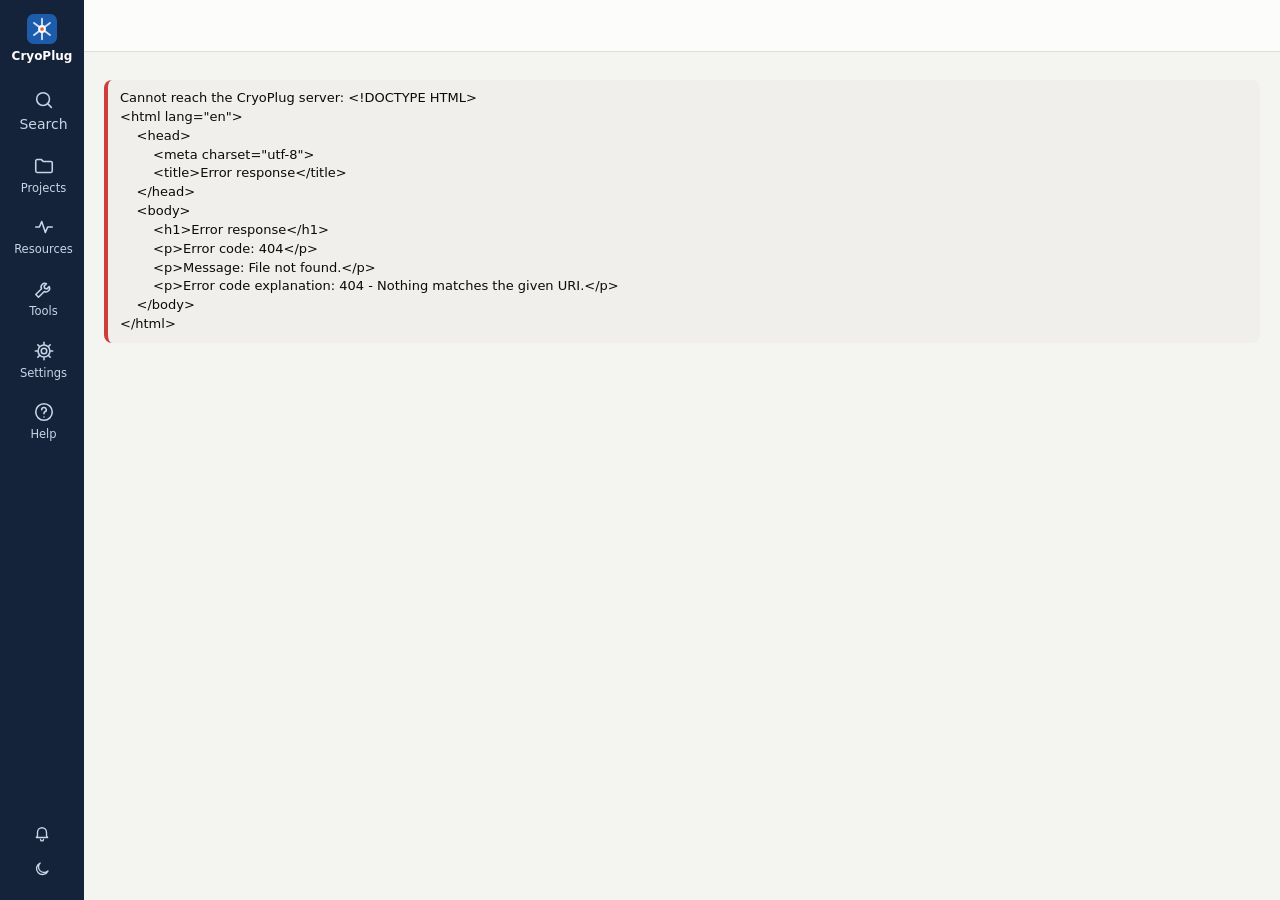
==== commit ebb94ae3: "Interface: command palette, resizable panel, run again, log tools, project editing A round on the ev" ====
--- a/cryoplug/web/index.html
+++ b/cryoplug/web/index.html
@@ -14,6 +14,10 @@
         <img src="favicon.svg" alt="" width="30" height="30">
         <span>CryoPlug</span>
       </a>
+      <button class="nav-link nav-btn" id="palette-open" type="button" title="Search: a job, a project, a page, a job type to start, an action (Ctrl/⌘ + K)">
+        <svg viewBox="0 0 24 24" aria-hidden="true"><path d="M11 18a7 7 0 1 0 0-14 7 7 0 0 0 0 14zM20 20l-4.3-4.3"/></svg>
+        <span>Search</span>
+      </button>
       <a class="nav-link" data-nav="projects" href="#/projects">
         <svg viewBox="0 0 24 24" aria-hidden="true"><path d="M3 6.5A1.5 1.5 0 0 1 4.5 5h4.6l2 2h8.4A1.5 1.5 0 0 1 21 8.5v9A1.5 1.5 0 0 1 19.5 19h-15A1.5 1.5 0 0 1 3 17.5z"/></svg>
         <span>Projects</span>
--- a/cryoplug/web/css/app.css
+++ b/cryoplug/web/css/app.css
@@ -307,6 +307,98 @@
 .alert.info { border-color: var(--st-running); }
 .alert.warn { border-color: var(--st-warn); }
 .alert.wait { border-color: var(--st-waiting); }
+/* warnings of the job, above its report (as in CryoSPARC) */
+.warnings-box { margin-top: 10px; border-radius: 8px; border-left: 4px solid var(--st-warn); background: var(--surface-2); }
+.warnings-box > summary { display: flex; align-items: center; gap: 8px; padding: 8px 12px; cursor: pointer; font-size: 13px; color: var(--warn-ink); list-style: none; }
+.warnings-box > summary::-webkit-details-marker { display: none; }
+.warnings-box > summary svg.ic { width: 16px; height: 16px; }
+.warnings-count { margin-left: auto; min-width: 20px; padding: 0 6px; border-radius: 10px; background: rgba(250, 178, 25, .22); text-align: center; font-size: 12px; font-weight: 600; }
+.warnings-list { display: flex; flex-direction: column; gap: 6px; padding: 0 12px 10px; max-height: 260px; overflow: auto; }
+.warning-item { background: var(--surface-1); border-radius: 6px; padding: 6px 9px; }
+.warning-time { font-size: 11px; color: var(--ink-3); }
+.warning-text { font-size: 12.5px; white-space: pre-wrap; overflow-wrap: anywhere; }
+/* one frame per step of a job (iterations, runs), with a slider */
+.frames-bar { display: flex; align-items: center; gap: 6px; margin-bottom: 8px; flex-wrap: wrap; }
+.frames-bar input[type=range] { flex: 1 1 140px; min-width: 100px; accent-color: var(--accent); }
+.frames-label { font-size: 12.5px; font-weight: 600; font-variant-numeric: tabular-nums; white-space: nowrap; }
+.frame-img { display: block; max-width: 100%; border-radius: 8px; background: var(--surface-3); }
+.frame-foot { display: flex; align-items: center; gap: 8px; margin-top: 6px; }
+/* decision map (CryoAtom2 enhanced): the steps as tiles joined by lines, the path to the result lit up, what was not kept faded */
+.flowmap { display: flex; flex-direction: column; gap: 8px; }
+.flow-bar { display: flex; align-items: center; gap: 6px; flex-wrap: wrap; }
+.flow-legend { display: inline-flex; flex-wrap: wrap; gap: 4px 12px; font-size: 11.5px; color: var(--ink-2); }
+.flow-legend .lg { display: inline-flex; align-items: center; gap: 5px; white-space: nowrap; }
+.flow-legend .lg::before { content: ""; width: 12px; height: 12px; border-radius: 3px; background: var(--lg); }
+.flow-legend .lg-path::before { width: 16px; height: 3px; border-radius: 2px; }
+.lg-path { --lg: var(--accent); }
+.lg-kept { --lg: var(--st-good); }
+.lg-off { --lg: var(--st-idle); }
+.lg-failed { --lg: var(--st-critical); }
+.lg-running { --lg: var(--st-running); }
+.flow-zoom { font-size: 11.5px; color: var(--ink-3); min-width: 36px; text-align: center; }
+.flow-view { overflow-x: auto; overflow-y: hidden; border-radius: 8px; background: var(--tree-bg); cursor: grab; }
+.flow-view:active { cursor: grabbing; }
+.flow-canvas { position: relative; }
+.flow-inner { position: absolute; left: 0; top: 0; transform-origin: 0 0; }
+.flow-lines { position: absolute; left: 0; top: 0; overflow: visible; pointer-events: none; }
+.flink { fill: none; stroke: var(--ink-3); stroke-width: 1.5; opacity: .8; }
+.flink.lit { stroke: var(--accent); stroke-width: 2.75; opacity: 1; }
+.flink.off { stroke-dasharray: 4 4; opacity: .4; }
+.flink.busy { stroke: var(--st-running); stroke-dasharray: 6 5; animation: flow-dash 1s linear infinite; opacity: .9; }
+@keyframes flow-dash { to { stroke-dashoffset: -22; } }
+@media (prefers-reduced-motion: reduce) { .flink.busy { animation: none; } }
+.ftile { position: absolute; display: flex; flex-direction: column; gap: 2px; padding: 8px 9px 7px 13px; margin: 0; text-align: left;
+  font: inherit; color: var(--ink-1); background: var(--surface-1); border: 1px solid var(--border); border-radius: 9px;
+  box-shadow: var(--shadow); cursor: pointer; overflow: hidden; --st: var(--ink-3); transition: opacity .15s; }
+.ftile::before { content: ""; position: absolute; left: 0; top: 0; bottom: 0; width: 4px; background: var(--st); }
+.ftile:hover { border-color: var(--accent); z-index: 2; }
+.ftile:focus-visible, .fgroup:focus-visible { outline: 2px solid var(--focus); outline-offset: 2px; z-index: 3; }
+.ftile.k-input, .ftile.k-map { --st: var(--series-1); }
+.ftile.k-decision { --st: var(--series-7); border-radius: 16px; background: color-mix(in srgb, var(--series-7) 5%, var(--surface-1)); }
+.ftile.k-result { --st: var(--accent); background: color-mix(in srgb, var(--accent) 10%, var(--surface-1)); border-color: var(--accent); }
+.ftile.st-running { --st: var(--st-running); }
+.ftile.st-chosen { --st: var(--st-good); }
+.ftile.k-result.st-chosen { --st: var(--accent); }
+.ftile.st-discarded, .ftile.st-skipped { --st: var(--st-idle); opacity: .55; }
+.ftile.st-skipped { border-style: dashed; box-shadow: none; }
+.ftile.st-failed { --st: var(--st-critical); background: color-mix(in srgb, var(--st-critical) 7%, var(--surface-1)); }
+.ftile.st-warning { --st: var(--st-warn); background: color-mix(in srgb, var(--st-warn) 13%, var(--surface-1)); }
+.ftile.st-stopped { --st: var(--st-serious); }
+.ftile.lit { border-color: var(--accent); box-shadow: 0 0 0 1px var(--accent), var(--shadow); opacity: 1; }
+.ftile.selected { box-shadow: 0 0 0 2.5px var(--accent), 0 6px 18px rgba(0, 0, 0, .14); z-index: 3; }
+.ftile.st-discarded:hover, .ftile.st-skipped:hover { opacity: .95; }
+.ft-head { display: flex; align-items: center; gap: 6px; min-width: 0; }
+.ft-head svg.ic { width: 14px; height: 14px; flex: none; color: var(--st); }
+.ft-title { flex: 1; min-width: 0; font-weight: 600; font-size: 12.5px; white-space: nowrap; overflow: hidden; text-overflow: ellipsis; }
+.ft-chip { flex: none; display: inline-flex; align-items: center; gap: 4px; font-size: 10px; font-weight: 600; padding: 1px 6px;
+  border-radius: 8px; background: var(--surface-3); color: var(--ink-2); white-space: nowrap; }
+.ftile.st-running .ft-chip, .ft-chip.st-running { background: var(--accent-wash); color: var(--accent-strong); }
+.ftile.st-running .ft-chip::before, .ft-chip.st-running::before { content: ""; width: 6px; height: 6px; border-radius: 50%;
+  background: var(--st-running); animation: pulse 1.2s ease-in-out infinite; }
+@media (prefers-reduced-motion: reduce) { .ftile.st-running .ft-chip::before, .ft-chip.st-running::before { animation: none; } }
+.ftile.st-chosen .ft-chip, .ft-chip.st-chosen { background: color-mix(in srgb, var(--st-good) 16%, transparent); color: var(--good-ink); }
+.ftile.st-failed .ft-chip, .ft-chip.st-failed, .ftile.st-stopped .ft-chip, .ft-chip.st-stopped { background: rgba(208, 59, 59, .14); color: var(--bad-ink); }
+.ftile.st-warning .ft-chip, .ft-chip.st-warning { background: rgba(250, 178, 25, .24); color: var(--warn-ink); }
+.ft-line { font-size: 11px; color: var(--ink-2); white-space: nowrap; overflow: hidden; text-overflow: ellipsis; }
+.ft-line.sub { color: var(--ink-3); }
+.ftile.small { padding: 6px 8px 5px 11px; border-radius: 8px; gap: 1px; }
+.ftile.small .ft-title { font-size: 12px; }
+.ftile.small .ft-line { font-size: 10.5px; }
+.fgroup { position: absolute; border-radius: 12px; background: color-mix(in srgb, var(--surface-3) 60%, transparent);
+  border: 1px solid var(--border); cursor: pointer; transition: opacity .15s; }
+.fgroup.lit { border-color: var(--accent); box-shadow: 0 0 0 1px var(--accent); }
+.fgroup.selected { box-shadow: 0 0 0 2.5px var(--accent); }
+.fgroup.st-discarded { opacity: .7; }
+.fgroup.st-running { border-color: color-mix(in srgb, var(--st-running) 60%, transparent); }
+.fg-head { display: flex; align-items: center; gap: 6px; height: 30px; padding: 0 10px; font-size: 11.5px; font-weight: 600; color: var(--ink-2); }
+.fg-head svg.ic { width: 13px; height: 13px; flex: none; color: var(--ink-3); }
+.fg-title { flex: 1; min-width: 0; white-space: nowrap; overflow: hidden; text-overflow: ellipsis; }
+.fg-count { flex: none; font-weight: 500; font-size: 10.5px; color: var(--ink-3); }
+.flow-detail { border-top: 1px solid var(--hairline); padding-top: 8px; min-height: 22px; }
+.fd-head { display: flex; align-items: center; gap: 7px; flex-wrap: wrap; }
+.fd-head svg.ic { color: var(--ink-3); }
+.fd-lines { font-size: 12.5px; color: var(--ink-2); margin-top: 3px; }
+.fd-text { font-size: 12.5px; color: var(--ink-2); white-space: pre-wrap; margin-top: 4px; }
 table.data { width: 100%; border-collapse: collapse; font-size: 12.5px; }
 table.data th { text-align: left; font-weight: 600; color: var(--ink-2); border-bottom: 1px solid var(--axis); padding: 5px 8px; white-space: nowrap; }
 table.data td { border-bottom: 1px solid var(--hairline); padding: 5px 8px; vertical-align: top; font-variant-numeric: tabular-nums; }
@@ -410,6 +502,11 @@
 .cls-bar b { color: var(--ink-1); font-variant-numeric: tabular-nums; }
 .cls-tools { display: inline-flex; gap: 4px; }
 .cls-grid { display: grid; grid-template-columns: repeat(auto-fill, minmax(var(--cls-size, 112px), 1fr)); gap: 6px; }
+.tune-grid { display: grid; grid-template-columns: repeat(auto-fill, minmax(260px, 1fr)); gap: 10px; }
+.tune-card { display: flex; flex-direction: column; gap: 6px; padding: 8px; border: 1px solid var(--border); border-radius: 8px; background: var(--surface-1); }
+.tune-card img { width: 100%; display: block; border-radius: 6px; background: #000; }
+.tune-label { display: flex; flex-direction: column; gap: 2px; }
+.tune-card .btn { align-self: flex-start; }
 .cls-tile { position: relative; display: flex; flex-direction: column; padding: 0; border: 2px solid transparent; border-radius: 6px;
   overflow: hidden; background: #000; color: inherit; font: inherit; text-align: left; }
 button.cls-tile { cursor: pointer; }
@@ -838,7 +935,7 @@
 @media (max-width: 900px) {
   .sidebar { width: 62px; }
   .nav-link span, .brand span { font-size: 10px; }
-  .panel, .panel.wide { position: fixed; inset: 52px 0 0 62px; width: auto; z-index: 20; }
+  .panel, .panel.wide { position: fixed; inset: 52px 0 0 62px; width: auto !important; z-index: 20; }
   .content { padding: 14px 16px 40px; }
 }
 
@@ -852,6 +949,12 @@
 .login-card .btn.primary { width: 100%; justify-content: center; padding-top: 8px; padding-bottom: 8px; }
 .login-hint { font-size: 12px; color: var(--ink-3); margin: 12px 0 0; }
 .login-hint code { font-family: var(--mono); font-size: 11.5px; background: var(--surface-2); padding: 0 4px; border-radius: 4px; }
+/* logging in with another application of the server ([external_login]) */
+.login-card .login-external { width: 100%; justify-content: center; padding-top: 8px; padding-bottom: 8px; text-decoration: none; }
+.login-card .login-external + .login-hint { margin: 6px 0 0; text-align: center; }
+.login-card .alert.login-external-note { margin: 14px 0 0; }
+.login-or { display: flex; align-items: center; gap: 10px; margin: 14px 0; color: var(--ink-3); font-size: 12px; }
+.login-or::before, .login-or::after { content: ""; flex: 1; border-top: 1px solid var(--border); }
 
 /* job opened in the main area while the builder occupies the panel ------- */
 .job-page { max-width: 1100px; background: var(--surface-1); border: 1px solid var(--border); border-radius: var(--radius); }
@@ -1168,3 +1271,76 @@
 .compare h4 { margin: 4px 0 8px; }
 .compare h4:not(:first-child) { margin-top: 18px; }
 .compare svg { max-width: 100%; height: auto; }
+/* tomography: tilt series, tomograms, picker ------------------------------------ */
+.tsb, .tmv, .tmp { outline: none; }
+.tsb-strip { display: flex; gap: 6px; overflow-x: auto; padding: 4px 2px 8px; scroll-snap-type: x proximity; }
+.tsb-card { position: relative; flex: 0 0 auto; width: 96px; padding: 0; border: 2px solid var(--border); border-radius: 6px;
+  background: #111; cursor: pointer; overflow: hidden; scroll-snap-align: center; }
+.tsb-card img { display: block; width: 100%; aspect-ratio: 1; object-fit: cover; }
+.tsb-card .tsb-movie { display: flex; align-items: center; justify-content: center; aspect-ratio: 1; }
+.tsb-card.on { border-color: var(--accent); }
+.tsb-card:focus-visible { outline: 2px solid var(--focus); outline-offset: 1px; }
+.tsb-card.out img { opacity: .35; }
+.tsb-card.out::after { content: "×"; position: absolute; top: 0; right: 4px; color: #ff453a; font-size: 22px; font-weight: 700; line-height: 1; }
+.tsb-tilt, .tsb-res { position: absolute; left: 0; padding: 1px 5px; font-size: 11px; font-variant-numeric: tabular-nums;
+  color: #fff; background: rgba(0, 0, 0, .6); }
+.tsb-tilt { top: 0; border-bottom-right-radius: 4px; }
+.tsb-res { bottom: 0; border-top-right-radius: 4px; }
+.tsb-view { display: grid; grid-template-columns: minmax(0, 1fr); gap: 10px; align-items: start; }
+.panel.wide .tsb-view { grid-template-columns: minmax(0, 1fr) 260px; }
+.tsb-bigwrap { background: #111; border-radius: 6px; display: flex; justify-content: center; }
+.tsb-big { display: block; width: 100%; height: clamp(240px, calc(100vh - 460px), 560px); object-fit: contain; }
+.tsb-side { display: flex; flex-direction: column; gap: 8px; }
+.tsb-ctf { width: 100%; max-width: 256px; border-radius: 6px; background: #111; }
+.tsb-out { color: var(--danger, #ff453a); }
+.tm-controls { margin-top: 2px; }
+.tm-zrow { min-width: 200px; }
+.tm-zrow input[type=range] { flex: 1; width: auto; min-width: 120px; }
+.tm-z { min-width: 64px; color: var(--ink-2); }
+.tm-canvas { cursor: crosshair; }
+.tmv .tm-canvas { cursor: grab; }
+/* search button of the sidebar (a nav link that is a button) */
+.nav-btn { border: 0; border-left: 3px solid transparent; background: none; font: inherit; cursor: pointer; width: 100%; }
+/* command palette (Ctrl/⌘ + K) */
+.palette-backdrop { padding-top: 9vh; }
+.palette { width: min(640px, 100%); background: var(--surface-1); border-radius: 12px; box-shadow: 0 24px 70px rgba(0, 0, 0, .35);
+  overflow: hidden; display: flex; flex-direction: column; max-height: 72vh; }
+.palette-head { display: flex; align-items: center; gap: 10px; padding: 12px 14px; border-bottom: 1px solid var(--border); }
+.palette-head svg.ic { width: 18px; height: 18px; color: var(--ink-3); flex: none; }
+.palette-input, .palette-input:focus { flex: 1; border: 0; background: none; font-size: 16px; padding: 4px 0; outline: none; box-shadow: none;
+  color: var(--ink-1); width: auto; }
+.palette-list { overflow: auto; padding: 6px; min-height: 60px; }
+.palette-group { font-size: 11px; text-transform: uppercase; letter-spacing: .04em; color: var(--ink-3); padding: 8px 10px 4px; font-weight: 600; }
+.palette-item { display: flex; align-items: center; gap: 10px; width: 100%; text-align: left; border: 0; background: none; padding: 7px 10px;
+  border-radius: 7px; cursor: pointer; font: inherit; color: var(--ink-1); }
+.palette-item.on { background: var(--accent-wash); }
+.palette-item svg.ic { width: 16px; height: 16px; color: var(--ink-3); flex: none; }
+.palette-label { flex: 1; min-width: 0; display: flex; flex-direction: column; gap: 1px; white-space: nowrap; overflow: hidden; text-overflow: ellipsis; }
+.palette-sub { font-size: 11.5px; color: var(--ink-3); white-space: nowrap; overflow: hidden; text-overflow: ellipsis; }
+.palette-hint { font-size: 11px; color: var(--ink-3); flex: none; }
+.palette-foot { padding: 6px 14px; border-top: 1px solid var(--border); }
+kbd { font: 11px var(--mono); padding: 1px 5px; border: 1px solid var(--border); border-bottom-width: 2px; border-radius: 4px; background: var(--surface-2); }
+/* the side panel resized by its left edge (hidden with the panel, and when it covers the cards or the window is narrow) */
+.panel-resizer { position: relative; width: 7px; margin: 0 -3px 0 -4px; flex-shrink: 0; cursor: col-resize; z-index: 4; }
+.panel-resizer::after { content: ""; position: absolute; left: 3px; top: 0; bottom: 0; width: 2px; background: transparent; transition: background .15s; }
+.panel-resizer:hover::after, .panel-resizer.on::after { background: var(--accent); }
+.workspace:has(> .panel[hidden]) > .panel-resizer, .workspace:has(> .panel.wide) > .panel-resizer { display: none; }
+@media (max-width: 900px) { .panel-resizer { display: none; } }
+body.resizing { cursor: col-resize; user-select: none; }
+body.resizing iframe { pointer-events: none; }
+/* job panel: the arrows to the previous / next job, the Sections menu of long reports, the log tools */
+.panel-title .icon-btn:disabled { opacity: .3; cursor: default; }
+.tabs .sections-btn { margin-left: auto; align-self: center; margin-bottom: 2px; }
+.tabs .sections-btn .ic.chev { width: 12px; height: 12px; margin-left: -2px; color: var(--ink-3); }
+.log-bar { gap: 8px; margin-bottom: 8px; flex-wrap: wrap; }
+.log-bar .search-field { flex: 1 1 120px; max-width: 200px; }
+.log-bar .search-field input { padding-top: 4px; padding-bottom: 4px; font-size: 12.5px; }
+.log-bar .link-btn.small { font-size: 12px; color: var(--warn-ink); }
+.btn.small.icon-only { padding: 3px 6px; }
+/* the project toolbar when the content is narrow (the panel open): the filter field takes a row of its own */
+@container (max-width: 760px) { .toolbar .search-field { flex-basis: 100%; max-width: none; } }
+/* project description with its edit button; projects page tools */
+.project-desc { display: flex; align-items: flex-start; gap: 6px; }
+.project-desc .icon-btn { padding: 2px; margin: -2px 0; color: var(--ink-3); opacity: 0; transition: opacity .15s; }
+.project-desc:hover .icon-btn, .project-desc .icon-btn:focus-visible { opacity: 1; }
+.project-desc.add { color: var(--ink-3); }
